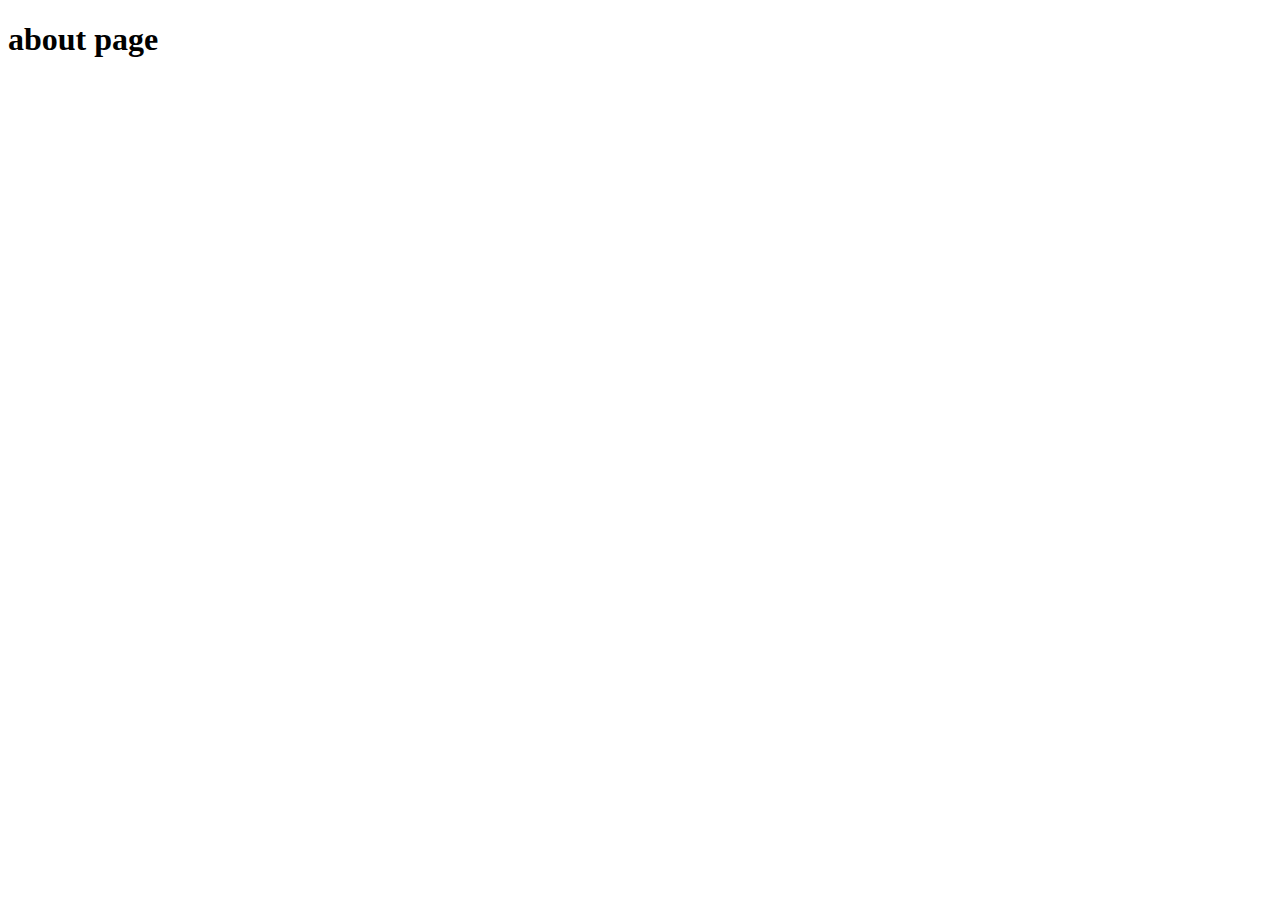
==== about.html @ dc82b689 "initial commit, gitignore file added" ====
<!DOCTYPE html>
<html lang="en">
  <head>
    <meta charset="UTF-8" />
    <meta name="viewport" content="width=device-width, initial-scale=1.0" />
    <title>about page</title>
  </head>
  <body>
    <h1>about page</h1>
  </body>
</html>
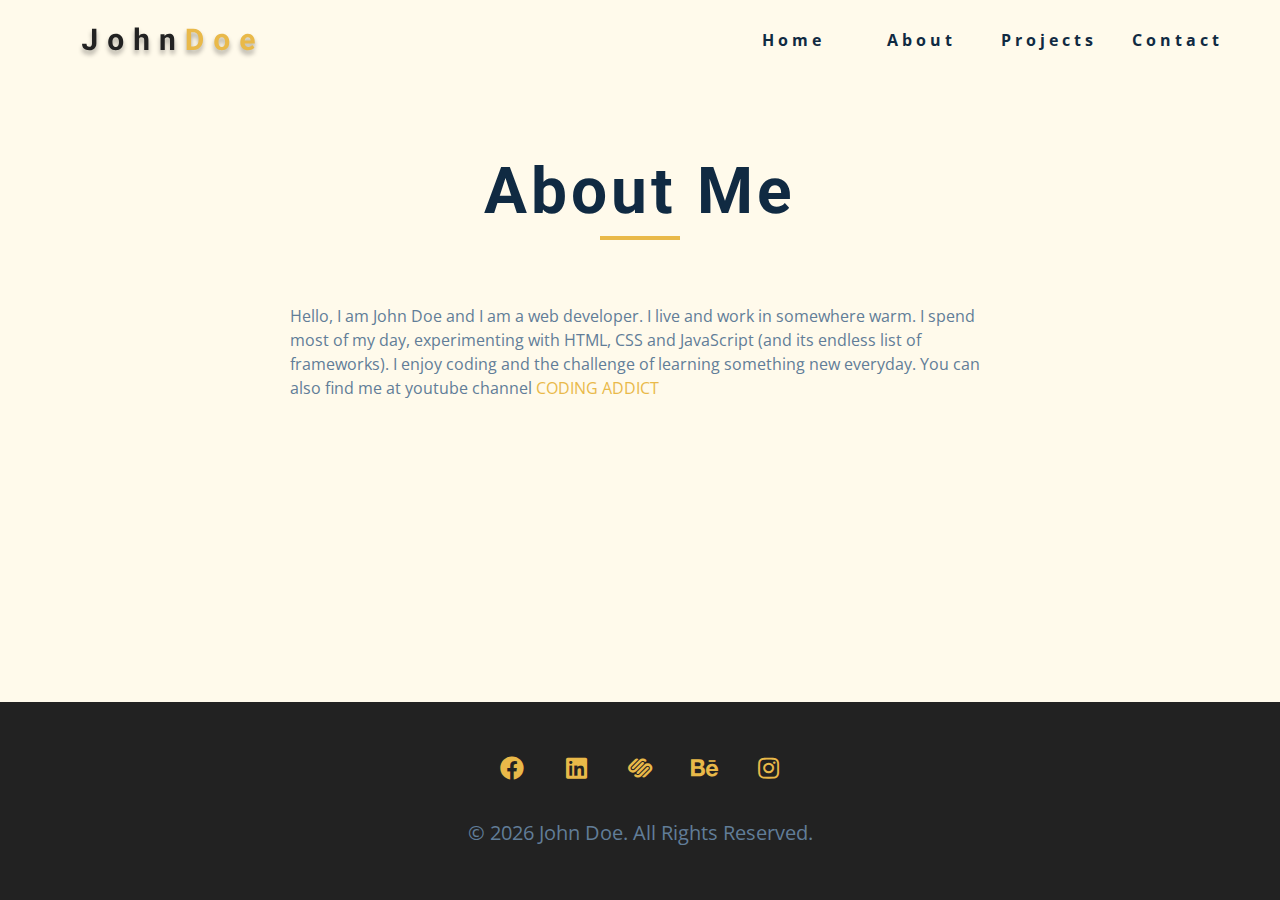
==== commit bcd2a54c: "project complete, index, about, contact, projects pages added" ====
--- a/about.html
+++ b/about.html
@@ -3,9 +3,162 @@
   <head>
     <meta charset="UTF-8" />
     <meta name="viewport" content="width=device-width, initial-scale=1.0" />
-    <title>about page</title>
+    <title>John Doe || About</title>
+    <link
+      rel="stylesheet"
+      href="./fontawesome-free-5.12.1-web/css/all.min.css"
+    />
+    <!-- css -->
+    <link rel="stylesheet" href="./css/styles.css" />
   </head>
+
   <body>
-    <h1>about page</h1>
+    <!-- navbar -->
+    <nav class="nav" id="nav">
+      <div class="nav-center">
+        <!-- nav header -->
+        <div class="nav-header">
+          <img src="./images/logo.svg" class="nav-logo" alt="" />
+          <button class="nav-btn" id="nav-btn">
+            <i class="fas fa-bars"></i>
+          </button>
+        </div>
+        <!-- nav links -->
+        <ul class="nav-links">
+          <li><a href="index.html">home</a></li>
+          <li><a href="about.html">about</a></li>
+          <li><a href="projects.html">projects</a></li>
+          <li><a href="contact.html">contact</a></li>
+        </ul>
+      </div>
+    </nav>
+    <!-- end of navbar -->
+    <!-- sidebar -->
+    <aside class="sidebar" id="sidebar">
+      <div>
+        <button id="close-btn" class="close-btn">
+          <i class="fas fa-times"></i>
+        </button>
+        <ul class="sidebar-links">
+          <li><a href="index.html">home</a></li>
+          <li><a href="about.html">about</a></li>
+          <li><a href="projects.html">projects</a></li>
+          <li><a href="contact.html">contact</a></li>
+        </ul>
+        <ul class="social-icons">
+          <!-- single item -->
+          <li>
+            <a href="https://www.twitter.com" class="social-icon">
+              <i class="fab fa-facebook"></i>
+            </a>
+          </li>
+          <!-- end of single item -->
+          <!-- single item -->
+          <li>
+            <a href="https://www.twitter.com" class="social-icon">
+              <i class="fab fa-linkedin"></i>
+            </a>
+          </li>
+          <!-- end of single item -->
+          <!-- single item -->
+          <li>
+            <a href="https://www.twitter.com" class="social-icon">
+              <i class="fab fa-squarespace"></i>
+            </a>
+          </li>
+          <!-- end of single item -->
+          <!-- single item -->
+          <li>
+            <a href="https://www.twitter.com" class="social-icon">
+              <i class="fab fa-behance"></i>
+            </a>
+          </li>
+          <!-- end of single item -->
+          <!-- single item -->
+          <li>
+            <a href="https://www.twitter.com" class="social-icon">
+              <i class="fab fa-instagram"></i>
+            </a>
+          </li>
+          <!-- end of single item -->
+        </ul>
+      </div>
+    </aside>
+    <!-- end of sidebar -->
+
+    <!-- ############## -->
+    <!-- ############## -->
+    <!-- ############## -->
+    <!-- ############## -->
+
+    <section class="section single-page">
+      <!-- section title -->
+      <div class="section-title">
+        <h1>about me</h1>
+        <div class="underline"></div>
+      </div>
+      <!-- end of section title -->
+      <div class="section-center page-info">
+        <!-- about page -->
+        <p>
+          Hello, I am John Doe and I am a web developer. I live and work in
+          somewhere warm. I spend most of my day, experimenting with HTML, CSS
+          and JavaScript (and its endless list of frameworks). I enjoy coding
+          and the challenge of learning something new everyday. You can also
+          find me at youtube channel
+          <a href="https://www.youtube.com/channel/UCMZFwxv5l-XtKi693qMJptA"
+            >coding addict</a
+          >
+        </p>
+      </div>
+    </section>
+    <!-- ############## -->
+    <!-- ############## -->
+    <!-- ############## -->
+    <!-- ############## -->
+
+    <!-- footer -->
+    <footer class="footer">
+      <ul class="social-icons">
+        <!-- single item -->
+        <li>
+          <a href="https://www.twitter.com" class="social-icon">
+            <i class="fab fa-facebook"></i>
+          </a>
+        </li>
+        <!-- end of single item -->
+        <!-- single item -->
+        <li>
+          <a href="https://www.twitter.com" class="social-icon">
+            <i class="fab fa-linkedin"></i>
+          </a>
+        </li>
+        <!-- end of single item -->
+        <!-- single item -->
+        <li>
+          <a href="https://www.twitter.com" class="social-icon">
+            <i class="fab fa-squarespace"></i>
+          </a>
+        </li>
+        <!-- end of single item -->
+        <!-- single item -->
+        <li>
+          <a href="https://www.twitter.com" class="social-icon">
+            <i class="fab fa-behance"></i>
+          </a>
+        </li>
+        <!-- end of single item -->
+        <!-- single item -->
+        <li>
+          <a href="https://www.twitter.com" class="social-icon">
+            <i class="fab fa-instagram"></i>
+          </a>
+        </li>
+        <!-- end of single item -->
+      </ul>
+
+      <p>&copy; <span id="date"></span> John Doe. All rights reserved.</p>
+    </footer>
+    <script src="./js/app.js"></script>
   </body>
 </html>
--- a/fontawesome-free-5.12.1-web/css/all.min.css
+++ b/fontawesome-free-5.12.1-web/css/all.min.css
@@ -0,0 +1,5 @@
+/*!
+ * Font Awesome Free 5.12.1 by @fontawesome - https://fontawesome.com
+ * License - https://fontawesome.com/license/free (Icons: CC BY 4.0, Fonts: SIL OFL 1.1, Code: MIT License)
+ */
+.fa,.fab,.fad,.fal,.far,.fas{-moz-osx-font-smoothing:grayscale;-webkit-font-smoothing:antialiased;display:inline-block;font-style:normal;font-variant:normal;text-rendering:auto;line-height:1}.fa-lg{font-size:1.33333em;line-height:.75em;vertical-align:-.0667em}.fa-xs{font-size:.75em}.fa-sm{font-size:.875em}.fa-1x{font-size:1em}.fa-2x{font-size:2em}.fa-3x{font-size:3em}.fa-4x{font-size:4em}.fa-5x{font-size:5em}.fa-6x{font-size:6em}.fa-7x{font-size:7em}.fa-8x{font-size:8em}.fa-9x{font-size:9em}.fa-10x{font-size:10em}.fa-fw{text-align:center;width:1.25em}.fa-ul{list-style-type:none;margin-left:2.5em;padding-left:0}.fa-ul>li{position:relative}.fa-li{left:-2em;position:absolute;text-align:center;width:2em;line-height:inherit}.fa-border{border:.08em solid #eee;border-radius:.1em;padding:.2em .25em .15em}.fa-pull-left{float:left}.fa-pull-right{float:right}.fa.fa-pull-left,.fab.fa-pull-left,.fal.fa-pull-left,.far.fa-pull-left,.fas.fa-pull-left{margin-right:.3em}.fa.fa-pull-right,.fab.fa-pull-right,.fal.fa-pull-right,.far.fa-pull-right,.fas.fa-pull-right{margin-left:.3em}.fa-spin{-webkit-animation:fa-spin 2s linear infinite;animation:fa-spin 2s linear infinite}.fa-pulse{-webkit-animation:fa-spin 1s steps(8) infinite;animation:fa-spin 1s steps(8) infinite}@-webkit-keyframes fa-spin{0%{-webkit-transform:rotate(0deg);transform:rotate(0deg)}to{-webkit-transform:rotate(1turn);transform:rotate(1turn)}}@keyframes fa-spin{0%{-webkit-transform:rotate(0deg);transform:rotate(0deg)}to{-webkit-transform:rotate(1turn);transform:rotate(1turn)}}.fa-rotate-90{-ms-filter:"progid:DXImageTransform.Microsoft.BasicImage(rotation=1)";-webkit-transform:rotate(90deg);transform:rotate(90deg)}.fa-rotate-180{-ms-filter:"progid:DXImageTransform.Microsoft.BasicImage(rotation=2)";-webkit-transform:rotate(180deg);transform:rotate(180deg)}.fa-rotate-270{-ms-filter:"progid:DXImageTransform.Microsoft.BasicImage(rotation=3)";-webkit-transform:rotate(270deg);transform:rotate(270deg)}.fa-flip-horizontal{-ms-filter:"progid:DXImageTransform.Microsoft.BasicImage(rotation=0, mirror=1)";-webkit-transform:scaleX(-1);transform:scaleX(-1)}.fa-flip-vertical{-webkit-transform:scaleY(-1);transform:scaleY(-1)}.fa-flip-both,.fa-flip-horizontal.fa-flip-vertical,.fa-flip-vertical{-ms-filter:"progid:DXImageTransform.Microsoft.BasicImage(rotation=2, mirror=1)"}.fa-flip-both,.fa-flip-horizontal.fa-flip-vertical{-webkit-transform:scale(-1);transform:scale(-1)}:root .fa-flip-both,:root .fa-flip-horizontal,:root .fa-flip-vertical,:root .fa-rotate-90,:root .fa-rotate-180,:root .fa-rotate-270{-webkit-filter:none;filter:none}.fa-stack{display:inline-block;height:2em;line-height:2em;position:relative;vertical-align:middle;width:2.5em}.fa-stack-1x,.fa-stack-2x{left:0;position:absolute;text-align:center;width:100%}.fa-stack-1x{line-height:inherit}.fa-stack-2x{font-size:2em}.fa-inverse{color:#fff}.fa-500px:before{content:"\f26e"}.fa-accessible-icon:before{content:"\f368"}.fa-accusoft:before{content:"\f369"}.fa-acquisitions-incorporated:before{content:"\f6af"}.fa-ad:before{content:"\f641"}.fa-address-book:before{content:"\f2b9"}.fa-address-card:before{content:"\f2bb"}.fa-adjust:before{content:"\f042"}.fa-adn:before{content:"\f170"}.fa-adobe:before{content:"\f778"}.fa-adversal:before{content:"\f36a"}.fa-affiliatetheme:before{content:"\f36b"}.fa-air-freshener:before{content:"\f5d0"}.fa-airbnb:before{content:"\f834"}.fa-algolia:before{content:"\f36c"}.fa-align-center:before{content:"\f037"}.fa-align-justify:before{content:"\f039"}.fa-align-left:before{content:"\f036"}.fa-align-right:before{content:"\f038"}.fa-alipay:before{content:"\f642"}.fa-allergies:before{content:"\f461"}.fa-amazon:before{content:"\f270"}.fa-amazon-pay:before{content:"\f42c"}.fa-ambulance:before{content:"\f0f9"}.fa-american-sign-language-interpreting:before{content:"\f2a3"}.fa-amilia:before{content:"\f36d"}.fa-anchor:before{content:"\f13d"}.fa-android:before{content:"\f17b"}.fa-angellist:before{content:"\f209"}.fa-angle-double-down:before{content:"\f103"}.fa-angle-double-left:before{content:"\f100"}.fa-angle-double-right:before{content:"\f101"}.fa-angle-double-up:before{content:"\f102"}.fa-angle-down:before{content:"\f107"}.fa-angle-left:before{content:"\f104"}.fa-angle-right:before{content:"\f105"}.fa-angle-up:before{content:"\f106"}.fa-angry:before{content:"\f556"}.fa-angrycreative:before{content:"\f36e"}.fa-angular:before{content:"\f420"}.fa-ankh:before{content:"\f644"}.fa-app-store:before{content:"\f36f"}.fa-app-store-ios:before{content:"\f370"}.fa-apper:before{content:"\f371"}.fa-apple:before{content:"\f179"}.fa-apple-alt:before{content:"\f5d1"}.fa-apple-pay:before{content:"\f415"}.fa-archive:before{content:"\f187"}.fa-archway:before{content:"\f557"}.fa-arrow-alt-circle-down:before{content:"\f358"}.fa-arrow-alt-circle-left:before{content:"\f359"}.fa-arrow-alt-circle-right:before{content:"\f35a"}.fa-arrow-alt-circle-up:before{content:"\f35b"}.fa-arrow-circle-down:before{content:"\f0ab"}.fa-arrow-circle-left:before{content:"\f0a8"}.fa-arrow-circle-right:before{content:"\f0a9"}.fa-arrow-circle-up:before{content:"\f0aa"}.fa-arrow-down:before{content:"\f063"}.fa-arrow-left:before{content:"\f060"}.fa-arrow-right:before{content:"\f061"}.fa-arrow-up:before{content:"\f062"}.fa-arrows-alt:before{content:"\f0b2"}.fa-arrows-alt-h:before{content:"\f337"}.fa-arrows-alt-v:before{content:"\f338"}.fa-artstation:before{content:"\f77a"}.fa-assistive-listening-systems:before{content:"\f2a2"}.fa-asterisk:before{content:"\f069"}.fa-asymmetrik:before{content:"\f372"}.fa-at:before{content:"\f1fa"}.fa-atlas:before{content:"\f558"}.fa-atlassian:before{content:"\f77b"}.fa-atom:before{content:"\f5d2"}.fa-audible:before{content:"\f373"}.fa-audio-description:before{content:"\f29e"}.fa-autoprefixer:before{content:"\f41c"}.fa-avianex:before{content:"\f374"}.fa-aviato:before{content:"\f421"}.fa-award:before{content:"\f559"}.fa-aws:before{content:"\f375"}.fa-baby:before{content:"\f77c"}.fa-baby-carriage:before{content:"\f77d"}.fa-backspace:before{content:"\f55a"}.fa-backward:before{content:"\f04a"}.fa-bacon:before{content:"\f7e5"}.fa-bahai:before{content:"\f666"}.fa-balance-scale:before{content:"\f24e"}.fa-balance-scale-left:before{content:"\f515"}.fa-balance-scale-right:before{content:"\f516"}.fa-ban:before{content:"\f05e"}.fa-band-aid:before{content:"\f462"}.fa-bandcamp:before{content:"\f2d5"}.fa-barcode:before{content:"\f02a"}.fa-bars:before{content:"\f0c9"}.fa-baseball-ball:before{content:"\f433"}.fa-basketball-ball:before{content:"\f434"}.fa-bath:before{content:"\f2cd"}.fa-battery-empty:before{content:"\f244"}.fa-battery-full:before{content:"\f240"}.fa-battery-half:before{content:"\f242"}.fa-battery-quarter:before{content:"\f243"}.fa-battery-three-quarters:before{content:"\f241"}.fa-battle-net:before{content:"\f835"}.fa-bed:before{content:"\f236"}.fa-beer:before{content:"\f0fc"}.fa-behance:before{content:"\f1b4"}.fa-behance-square:before{content:"\f1b5"}.fa-bell:before{content:"\f0f3"}.fa-bell-slash:before{content:"\f1f6"}.fa-bezier-curve:before{content:"\f55b"}.fa-bible:before{content:"\f647"}.fa-bicycle:before{content:"\f206"}.fa-biking:before{content:"\f84a"}.fa-bimobject:before{content:"\f378"}.fa-binoculars:before{content:"\f1e5"}.fa-biohazard:before{content:"\f780"}.fa-birthday-cake:before{content:"\f1fd"}.fa-bitbucket:before{content:"\f171"}.fa-bitcoin:before{content:"\f379"}.fa-bity:before{content:"\f37a"}.fa-black-tie:before{content:"\f27e"}.fa-blackberry:before{content:"\f37b"}.fa-blender:before{content:"\f517"}.fa-blender-phone:before{content:"\f6b6"}.fa-blind:before{content:"\f29d"}.fa-blog:before{content:"\f781"}.fa-blogger:before{content:"\f37c"}.fa-blogger-b:before{content:"\f37d"}.fa-bluetooth:before{content:"\f293"}.fa-bluetooth-b:before{content:"\f294"}.fa-bold:before{content:"\f032"}.fa-bolt:before{content:"\f0e7"}.fa-bomb:before{content:"\f1e2"}.fa-bone:before{content:"\f5d7"}.fa-bong:before{content:"\f55c"}.fa-book:before{content:"\f02d"}.fa-book-dead:before{content:"\f6b7"}.fa-book-medical:before{content:"\f7e6"}.fa-book-open:before{content:"\f518"}.fa-book-reader:before{content:"\f5da"}.fa-bookmark:before{content:"\f02e"}.fa-bootstrap:before{content:"\f836"}.fa-border-all:before{content:"\f84c"}.fa-border-none:before{content:"\f850"}.fa-border-style:before{content:"\f853"}.fa-bowling-ball:before{content:"\f436"}.fa-box:before{content:"\f466"}.fa-box-open:before{content:"\f49e"}.fa-boxes:before{content:"\f468"}.fa-braille:before{content:"\f2a1"}.fa-brain:before{content:"\f5dc"}.fa-bread-slice:before{content:"\f7ec"}.fa-briefcase:before{content:"\f0b1"}.fa-briefcase-medical:before{content:"\f469"}.fa-broadcast-tower:before{content:"\f519"}.fa-broom:before{content:"\f51a"}.fa-brush:before{content:"\f55d"}.fa-btc:before{content:"\f15a"}.fa-buffer:before{content:"\f837"}.fa-bug:before{content:"\f188"}.fa-building:before{content:"\f1ad"}.fa-bullhorn:before{content:"\f0a1"}.fa-bullseye:before{content:"\f140"}.fa-burn:before{content:"\f46a"}.fa-buromobelexperte:before{content:"\f37f"}.fa-bus:before{content:"\f207"}.fa-bus-alt:before{content:"\f55e"}.fa-business-time:before{content:"\f64a"}.fa-buy-n-large:before{content:"\f8a6"}.fa-buysellads:before{content:"\f20d"}.fa-calculator:before{content:"\f1ec"}.fa-calendar:before{content:"\f133"}.fa-calendar-alt:before{content:"\f073"}.fa-calendar-check:before{content:"\f274"}.fa-calendar-day:before{content:"\f783"}.fa-calendar-minus:before{content:"\f272"}.fa-calendar-plus:before{content:"\f271"}.fa-calendar-times:before{content:"\f273"}.fa-calendar-week:before{content:"\f784"}.fa-camera:before{content:"\f030"}.fa-camera-retro:before{content:"\f083"}.fa-campground:before{content:"\f6bb"}.fa-canadian-maple-leaf:before{content:"\f785"}.fa-candy-cane:before{content:"\f786"}.fa-cannabis:before{content:"\f55f"}.fa-capsules:before{content:"\f46b"}.fa-car:before{content:"\f1b9"}.fa-car-alt:before{content:"\f5de"}.fa-car-battery:before{content:"\f5df"}.fa-car-crash:before{content:"\f5e1"}.fa-car-side:before{content:"\f5e4"}.fa-caravan:before{content:"\f8ff"}.fa-caret-down:before{content:"\f0d7"}.fa-caret-left:before{content:"\f0d9"}.fa-caret-right:before{content:"\f0da"}.fa-caret-square-down:before{content:"\f150"}.fa-caret-square-left:before{content:"\f191"}.fa-caret-square-right:before{content:"\f152"}.fa-caret-square-up:before{content:"\f151"}.fa-caret-up:before{content:"\f0d8"}.fa-carrot:before{content:"\f787"}.fa-cart-arrow-down:before{content:"\f218"}.fa-cart-plus:before{content:"\f217"}.fa-cash-register:before{content:"\f788"}.fa-cat:before{content:"\f6be"}.fa-cc-amazon-pay:before{content:"\f42d"}.fa-cc-amex:before{content:"\f1f3"}.fa-cc-apple-pay:before{content:"\f416"}.fa-cc-diners-club:before{content:"\f24c"}.fa-cc-discover:before{content:"\f1f2"}.fa-cc-jcb:before{content:"\f24b"}.fa-cc-mastercard:before{content:"\f1f1"}.fa-cc-paypal:before{content:"\f1f4"}.fa-cc-stripe:before{content:"\f1f5"}.fa-cc-visa:before{content:"\f1f0"}.fa-centercode:before{content:"\f380"}.fa-centos:before{content:"\f789"}.fa-certificate:before{content:"\f0a3"}.fa-chair:before{content:"\f6c0"}.fa-chalkboard:before{content:"\f51b"}.fa-chalkboard-teacher:before{content:"\f51c"}.fa-charging-station:before{content:"\f5e7"}.fa-chart-area:before{content:"\f1fe"}.fa-chart-bar:before{content:"\f080"}.fa-chart-line:before{content:"\f201"}.fa-chart-pie:before{content:"\f200"}.fa-check:before{content:"\f00c"}.fa-check-circle:before{content:"\f058"}.fa-check-double:before{content:"\f560"}.fa-check-square:before{content:"\f14a"}.fa-cheese:before{content:"\f7ef"}.fa-chess:before{content:"\f439"}.fa-chess-bishop:before{content:"\f43a"}.fa-chess-board:before{content:"\f43c"}.fa-chess-king:before{content:"\f43f"}.fa-chess-knight:before{content:"\f441"}.fa-chess-pawn:before{content:"\f443"}.fa-chess-queen:before{content:"\f445"}.fa-chess-rook:before{content:"\f447"}.fa-chevron-circle-down:before{content:"\f13a"}.fa-chevron-circle-left:before{content:"\f137"}.fa-chevron-circle-right:before{content:"\f138"}.fa-chevron-circle-up:before{content:"\f139"}.fa-chevron-down:before{content:"\f078"}.fa-chevron-left:before{content:"\f053"}.fa-chevron-right:before{content:"\f054"}.fa-chevron-up:before{content:"\f077"}.fa-child:before{content:"\f1ae"}.fa-chrome:before{content:"\f268"}.fa-chromecast:before{content:"\f838"}.fa-church:before{content:"\f51d"}.fa-circle:before{content:"\f111"}.fa-circle-notch:before{content:"\f1ce"}.fa-city:before{content:"\f64f"}.fa-clinic-medical:before{content:"\f7f2"}.fa-clipboard:before{content:"\f328"}.fa-clipboard-check:before{content:"\f46c"}.fa-clipboard-list:before{content:"\f46d"}.fa-clock:before{content:"\f017"}.fa-clone:before{content:"\f24d"}.fa-closed-captioning:before{content:"\f20a"}.fa-cloud:before{content:"\f0c2"}.fa-cloud-download-alt:before{content:"\f381"}.fa-cloud-meatball:before{content:"\f73b"}.fa-cloud-moon:before{content:"\f6c3"}.fa-cloud-moon-rain:before{content:"\f73c"}.fa-cloud-rain:before{content:"\f73d"}.fa-cloud-showers-heavy:before{content:"\f740"}.fa-cloud-sun:before{content:"\f6c4"}.fa-cloud-sun-rain:before{content:"\f743"}.fa-cloud-upload-alt:before{content:"\f382"}.fa-cloudscale:before{content:"\f383"}.fa-cloudsmith:before{content:"\f384"}.fa-cloudversify:before{content:"\f385"}.fa-cocktail:before{content:"\f561"}.fa-code:before{content:"\f121"}.fa-code-branch:before{content:"\f126"}.fa-codepen:before{content:"\f1cb"}.fa-codiepie:before{content:"\f284"}.fa-coffee:before{content:"\f0f4"}.fa-cog:before{content:"\f013"}.fa-cogs:before{content:"\f085"}.fa-coins:before{content:"\f51e"}.fa-columns:before{content:"\f0db"}.fa-comment:before{content:"\f075"}.fa-comment-alt:before{content:"\f27a"}.fa-comment-dollar:before{content:"\f651"}.fa-comment-dots:before{content:"\f4ad"}.fa-comment-medical:before{content:"\f7f5"}.fa-comment-slash:before{content:"\f4b3"}.fa-comments:before{content:"\f086"}.fa-comments-dollar:before{content:"\f653"}.fa-compact-disc:before{content:"\f51f"}.fa-compass:before{content:"\f14e"}.fa-compress:before{content:"\f066"}.fa-compress-alt:before{content:"\f422"}.fa-compress-arrows-alt:before{content:"\f78c"}.fa-concierge-bell:before{content:"\f562"}.fa-confluence:before{content:"\f78d"}.fa-connectdevelop:before{content:"\f20e"}.fa-contao:before{content:"\f26d"}.fa-cookie:before{content:"\f563"}.fa-cookie-bite:before{content:"\f564"}.fa-copy:before{content:"\f0c5"}.fa-copyright:before{content:"\f1f9"}.fa-cotton-bureau:before{content:"\f89e"}.fa-couch:before{content:"\f4b8"}.fa-cpanel:before{content:"\f388"}.fa-creative-commons:before{content:"\f25e"}.fa-creative-commons-by:before{content:"\f4e7"}.fa-creative-commons-nc:before{content:"\f4e8"}.fa-creative-commons-nc-eu:before{content:"\f4e9"}.fa-creative-commons-nc-jp:before{content:"\f4ea"}.fa-creative-commons-nd:before{content:"\f4eb"}.fa-creative-commons-pd:before{content:"\f4ec"}.fa-creative-commons-pd-alt:before{content:"\f4ed"}.fa-creative-commons-remix:before{content:"\f4ee"}.fa-creative-commons-sa:before{content:"\f4ef"}.fa-creative-commons-sampling:before{content:"\f4f0"}.fa-creative-commons-sampling-plus:before{content:"\f4f1"}.fa-creative-commons-share:before{content:"\f4f2"}.fa-creative-commons-zero:before{content:"\f4f3"}.fa-credit-card:before{content:"\f09d"}.fa-critical-role:before{content:"\f6c9"}.fa-crop:before{content:"\f125"}.fa-crop-alt:before{content:"\f565"}.fa-cross:before{content:"\f654"}.fa-crosshairs:before{content:"\f05b"}.fa-crow:before{content:"\f520"}.fa-crown:before{content:"\f521"}.fa-crutch:before{content:"\f7f7"}.fa-css3:before{content:"\f13c"}.fa-css3-alt:before{content:"\f38b"}.fa-cube:before{content:"\f1b2"}.fa-cubes:before{content:"\f1b3"}.fa-cut:before{content:"\f0c4"}.fa-cuttlefish:before{content:"\f38c"}.fa-d-and-d:before{content:"\f38d"}.fa-d-and-d-beyond:before{content:"\f6ca"}.fa-dailymotion:before{content:"\f952"}.fa-dashcube:before{content:"\f210"}.fa-database:before{content:"\f1c0"}.fa-deaf:before{content:"\f2a4"}.fa-delicious:before{content:"\f1a5"}.fa-democrat:before{content:"\f747"}.fa-deploydog:before{content:"\f38e"}.fa-deskpro:before{content:"\f38f"}.fa-desktop:before{content:"\f108"}.fa-dev:before{content:"\f6cc"}.fa-deviantart:before{content:"\f1bd"}.fa-dharmachakra:before{content:"\f655"}.fa-dhl:before{content:"\f790"}.fa-diagnoses:before{content:"\f470"}.fa-diaspora:before{content:"\f791"}.fa-dice:before{content:"\f522"}.fa-dice-d20:before{content:"\f6cf"}.fa-dice-d6:before{content:"\f6d1"}.fa-dice-five:before{content:"\f523"}.fa-dice-four:before{content:"\f524"}.fa-dice-one:before{content:"\f525"}.fa-dice-six:before{content:"\f526"}.fa-dice-three:before{content:"\f527"}.fa-dice-two:before{content:"\f528"}.fa-digg:before{content:"\f1a6"}.fa-digital-ocean:before{content:"\f391"}.fa-digital-tachograph:before{content:"\f566"}.fa-directions:before{content:"\f5eb"}.fa-discord:before{content:"\f392"}.fa-discourse:before{content:"\f393"}.fa-divide:before{content:"\f529"}.fa-dizzy:before{content:"\f567"}.fa-dna:before{content:"\f471"}.fa-dochub:before{content:"\f394"}.fa-docker:before{content:"\f395"}.fa-dog:before{content:"\f6d3"}.fa-dollar-sign:before{content:"\f155"}.fa-dolly:before{content:"\f472"}.fa-dolly-flatbed:before{content:"\f474"}.fa-donate:before{content:"\f4b9"}.fa-door-closed:before{content:"\f52a"}.fa-door-open:before{content:"\f52b"}.fa-dot-circle:before{content:"\f192"}.fa-dove:before{content:"\f4ba"}.fa-download:before{content:"\f019"}.fa-draft2digital:before{content:"\f396"}.fa-drafting-compass:before{content:"\f568"}.fa-dragon:before{content:"\f6d5"}.fa-draw-polygon:before{content:"\f5ee"}.fa-dribbble:before{content:"\f17d"}.fa-dribbble-square:before{content:"\f397"}.fa-dropbox:before{content:"\f16b"}.fa-drum:before{content:"\f569"}.fa-drum-steelpan:before{content:"\f56a"}.fa-drumstick-bite:before{content:"\f6d7"}.fa-drupal:before{content:"\f1a9"}.fa-dumbbell:before{content:"\f44b"}.fa-dumpster:before{content:"\f793"}.fa-dumpster-fire:before{content:"\f794"}.fa-dungeon:before{content:"\f6d9"}.fa-dyalog:before{content:"\f399"}.fa-earlybirds:before{content:"\f39a"}.fa-ebay:before{content:"\f4f4"}.fa-edge:before{content:"\f282"}.fa-edit:before{content:"\f044"}.fa-egg:before{content:"\f7fb"}.fa-eject:before{content:"\f052"}.fa-elementor:before{content:"\f430"}.fa-ellipsis-h:before{content:"\f141"}.fa-ellipsis-v:before{content:"\f142"}.fa-ello:before{content:"\f5f1"}.fa-ember:before{content:"\f423"}.fa-empire:before{content:"\f1d1"}.fa-envelope:before{content:"\f0e0"}.fa-envelope-open:before{content:"\f2b6"}.fa-envelope-open-text:before{content:"\f658"}.fa-envelope-square:before{content:"\f199"}.fa-envira:before{content:"\f299"}.fa-equals:before{content:"\f52c"}.fa-eraser:before{content:"\f12d"}.fa-erlang:before{content:"\f39d"}.fa-ethereum:before{content:"\f42e"}.fa-ethernet:before{content:"\f796"}.fa-etsy:before{content:"\f2d7"}.fa-euro-sign:before{content:"\f153"}.fa-evernote:before{content:"\f839"}.fa-exchange-alt:before{content:"\f362"}.fa-exclamation:before{content:"\f12a"}.fa-exclamation-circle:before{content:"\f06a"}.fa-exclamation-triangle:before{content:"\f071"}.fa-expand:before{content:"\f065"}.fa-expand-alt:before{content:"\f424"}.fa-expand-arrows-alt:before{content:"\f31e"}.fa-expeditedssl:before{content:"\f23e"}.fa-external-link-alt:before{content:"\f35d"}.fa-external-link-square-alt:before{content:"\f360"}.fa-eye:before{content:"\f06e"}.fa-eye-dropper:before{content:"\f1fb"}.fa-eye-slash:before{content:"\f070"}.fa-facebook:before{content:"\f09a"}.fa-facebook-f:before{content:"\f39e"}.fa-facebook-messenger:before{content:"\f39f"}.fa-facebook-square:before{content:"\f082"}.fa-fan:before{content:"\f863"}.fa-fantasy-flight-games:before{content:"\f6dc"}.fa-fast-backward:before{content:"\f049"}.fa-fast-forward:before{content:"\f050"}.fa-fax:before{content:"\f1ac"}.fa-feather:before{content:"\f52d"}.fa-feather-alt:before{content:"\f56b"}.fa-fedex:before{content:"\f797"}.fa-fedora:before{content:"\f798"}.fa-female:before{content:"\f182"}.fa-fighter-jet:before{content:"\f0fb"}.fa-figma:before{content:"\f799"}.fa-file:before{content:"\f15b"}.fa-file-alt:before{content:"\f15c"}.fa-file-archive:before{content:"\f1c6"}.fa-file-audio:before{content:"\f1c7"}.fa-file-code:before{content:"\f1c9"}.fa-file-contract:before{content:"\f56c"}.fa-file-csv:before{content:"\f6dd"}.fa-file-download:before{content:"\f56d"}.fa-file-excel:before{content:"\f1c3"}.fa-file-export:before{content:"\f56e"}.fa-file-image:before{content:"\f1c5"}.fa-file-import:before{content:"\f56f"}.fa-file-invoice:before{content:"\f570"}.fa-file-invoice-dollar:before{content:"\f571"}.fa-file-medical:before{content:"\f477"}.fa-file-medical-alt:before{content:"\f478"}.fa-file-pdf:before{content:"\f1c1"}.fa-file-powerpoint:before{content:"\f1c4"}.fa-file-prescription:before{content:"\f572"}.fa-file-signature:before{content:"\f573"}.fa-file-upload:before{content:"\f574"}.fa-file-video:before{content:"\f1c8"}.fa-file-word:before{content:"\f1c2"}.fa-fill:before{content:"\f575"}.fa-fill-drip:before{content:"\f576"}.fa-film:before{content:"\f008"}.fa-filter:before{content:"\f0b0"}.fa-fingerprint:before{content:"\f577"}.fa-fire:before{content:"\f06d"}.fa-fire-alt:before{content:"\f7e4"}.fa-fire-extinguisher:before{content:"\f134"}.fa-firefox:before{content:"\f269"}.fa-firefox-browser:before{content:"\f907"}.fa-first-aid:before{content:"\f479"}.fa-first-order:before{content:"\f2b0"}.fa-first-order-alt:before{content:"\f50a"}.fa-firstdraft:before{content:"\f3a1"}.fa-fish:before{content:"\f578"}.fa-fist-raised:before{content:"\f6de"}.fa-flag:before{content:"\f024"}.fa-flag-checkered:before{content:"\f11e"}.fa-flag-usa:before{content:"\f74d"}.fa-flask:before{content:"\f0c3"}.fa-flickr:before{content:"\f16e"}.fa-flipboard:before{content:"\f44d"}.fa-flushed:before{content:"\f579"}.fa-fly:before{content:"\f417"}.fa-folder:before{content:"\f07b"}.fa-folder-minus:before{content:"\f65d"}.fa-folder-open:before{content:"\f07c"}.fa-folder-plus:before{content:"\f65e"}.fa-font:before{content:"\f031"}.fa-font-awesome:before{content:"\f2b4"}.fa-font-awesome-alt:before{content:"\f35c"}.fa-font-awesome-flag:before{content:"\f425"}.fa-font-awesome-logo-full:before{content:"\f4e6"}.fa-fonticons:before{content:"\f280"}.fa-fonticons-fi:before{content:"\f3a2"}.fa-football-ball:before{content:"\f44e"}.fa-fort-awesome:before{content:"\f286"}.fa-fort-awesome-alt:before{content:"\f3a3"}.fa-forumbee:before{content:"\f211"}.fa-forward:before{content:"\f04e"}.fa-foursquare:before{content:"\f180"}.fa-free-code-camp:before{content:"\f2c5"}.fa-freebsd:before{content:"\f3a4"}.fa-frog:before{content:"\f52e"}.fa-frown:before{content:"\f119"}.fa-frown-open:before{content:"\f57a"}.fa-fulcrum:before{content:"\f50b"}.fa-funnel-dollar:before{content:"\f662"}.fa-futbol:before{content:"\f1e3"}.fa-galactic-republic:before{content:"\f50c"}.fa-galactic-senate:before{content:"\f50d"}.fa-gamepad:before{content:"\f11b"}.fa-gas-pump:before{content:"\f52f"}.fa-gavel:before{content:"\f0e3"}.fa-gem:before{content:"\f3a5"}.fa-genderless:before{content:"\f22d"}.fa-get-pocket:before{content:"\f265"}.fa-gg:before{content:"\f260"}.fa-gg-circle:before{content:"\f261"}.fa-ghost:before{content:"\f6e2"}.fa-gift:before{content:"\f06b"}.fa-gifts:before{content:"\f79c"}.fa-git:before{content:"\f1d3"}.fa-git-alt:before{content:"\f841"}.fa-git-square:before{content:"\f1d2"}.fa-github:before{content:"\f09b"}.fa-github-alt:before{content:"\f113"}.fa-github-square:before{content:"\f092"}.fa-gitkraken:before{content:"\f3a6"}.fa-gitlab:before{content:"\f296"}.fa-gitter:before{content:"\f426"}.fa-glass-cheers:before{content:"\f79f"}.fa-glass-martini:before{content:"\f000"}.fa-glass-martini-alt:before{content:"\f57b"}.fa-glass-whiskey:before{content:"\f7a0"}.fa-glasses:before{content:"\f530"}.fa-glide:before{content:"\f2a5"}.fa-glide-g:before{content:"\f2a6"}.fa-globe:before{content:"\f0ac"}.fa-globe-africa:before{content:"\f57c"}.fa-globe-americas:before{content:"\f57d"}.fa-globe-asia:before{content:"\f57e"}.fa-globe-europe:before{content:"\f7a2"}.fa-gofore:before{content:"\f3a7"}.fa-golf-ball:before{content:"\f450"}.fa-goodreads:before{content:"\f3a8"}.fa-goodreads-g:before{content:"\f3a9"}.fa-google:before{content:"\f1a0"}.fa-google-drive:before{content:"\f3aa"}.fa-google-play:before{content:"\f3ab"}.fa-google-plus:before{content:"\f2b3"}.fa-google-plus-g:before{content:"\f0d5"}.fa-google-plus-square:before{content:"\f0d4"}.fa-google-wallet:before{content:"\f1ee"}.fa-gopuram:before{content:"\f664"}.fa-graduation-cap:before{content:"\f19d"}.fa-gratipay:before{content:"\f184"}.fa-grav:before{content:"\f2d6"}.fa-greater-than:before{content:"\f531"}.fa-greater-than-equal:before{content:"\f532"}.fa-grimace:before{content:"\f57f"}.fa-grin:before{content:"\f580"}.fa-grin-alt:before{content:"\f581"}.fa-grin-beam:before{content:"\f582"}.fa-grin-beam-sweat:before{content:"\f583"}.fa-grin-hearts:before{content:"\f584"}.fa-grin-squint:before{content:"\f585"}.fa-grin-squint-tears:before{content:"\f586"}.fa-grin-stars:before{content:"\f587"}.fa-grin-tears:before{content:"\f588"}.fa-grin-tongue:before{content:"\f589"}.fa-grin-tongue-squint:before{content:"\f58a"}.fa-grin-tongue-wink:before{content:"\f58b"}.fa-grin-wink:before{content:"\f58c"}.fa-grip-horizontal:before{content:"\f58d"}.fa-grip-lines:before{content:"\f7a4"}.fa-grip-lines-vertical:before{content:"\f7a5"}.fa-grip-vertical:before{content:"\f58e"}.fa-gripfire:before{content:"\f3ac"}.fa-grunt:before{content:"\f3ad"}.fa-guitar:before{content:"\f7a6"}.fa-gulp:before{content:"\f3ae"}.fa-h-square:before{content:"\f0fd"}.fa-hacker-news:before{content:"\f1d4"}.fa-hacker-news-square:before{content:"\f3af"}.fa-hackerrank:before{content:"\f5f7"}.fa-hamburger:before{content:"\f805"}.fa-hammer:before{content:"\f6e3"}.fa-hamsa:before{content:"\f665"}.fa-hand-holding:before{content:"\f4bd"}.fa-hand-holding-heart:before{content:"\f4be"}.fa-hand-holding-usd:before{content:"\f4c0"}.fa-hand-lizard:before{content:"\f258"}.fa-hand-middle-finger:before{content:"\f806"}.fa-hand-paper:before{content:"\f256"}.fa-hand-peace:before{content:"\f25b"}.fa-hand-point-down:before{content:"\f0a7"}.fa-hand-point-left:before{content:"\f0a5"}.fa-hand-point-right:before{content:"\f0a4"}.fa-hand-point-up:before{content:"\f0a6"}.fa-hand-pointer:before{content:"\f25a"}.fa-hand-rock:before{content:"\f255"}.fa-hand-scissors:before{content:"\f257"}.fa-hand-spock:before{content:"\f259"}.fa-hands:before{content:"\f4c2"}.fa-hands-helping:before{content:"\f4c4"}.fa-handshake:before{content:"\f2b5"}.fa-hanukiah:before{content:"\f6e6"}.fa-hard-hat:before{content:"\f807"}.fa-hashtag:before{content:"\f292"}.fa-hat-cowboy:before{content:"\f8c0"}.fa-hat-cowboy-side:before{content:"\f8c1"}.fa-hat-wizard:before{content:"\f6e8"}.fa-hdd:before{content:"\f0a0"}.fa-heading:before{content:"\f1dc"}.fa-headphones:before{content:"\f025"}.fa-headphones-alt:before{content:"\f58f"}.fa-headset:before{content:"\f590"}.fa-heart:before{content:"\f004"}.fa-heart-broken:before{content:"\f7a9"}.fa-heartbeat:before{content:"\f21e"}.fa-helicopter:before{content:"\f533"}.fa-highlighter:before{content:"\f591"}.fa-hiking:before{content:"\f6ec"}.fa-hippo:before{content:"\f6ed"}.fa-hips:before{content:"\f452"}.fa-hire-a-helper:before{content:"\f3b0"}.fa-history:before{content:"\f1da"}.fa-hockey-puck:before{content:"\f453"}.fa-holly-berry:before{content:"\f7aa"}.fa-home:before{content:"\f015"}.fa-hooli:before{content:"\f427"}.fa-hornbill:before{content:"\f592"}.fa-horse:before{content:"\f6f0"}.fa-horse-head:before{content:"\f7ab"}.fa-hospital:before{content:"\f0f8"}.fa-hospital-alt:before{content:"\f47d"}.fa-hospital-symbol:before{content:"\f47e"}.fa-hot-tub:before{content:"\f593"}.fa-hotdog:before{content:"\f80f"}.fa-hotel:before{content:"\f594"}.fa-hotjar:before{content:"\f3b1"}.fa-hourglass:before{content:"\f254"}.fa-hourglass-end:before{content:"\f253"}.fa-hourglass-half:before{content:"\f252"}.fa-hourglass-start:before{content:"\f251"}.fa-house-damage:before{content:"\f6f1"}.fa-houzz:before{content:"\f27c"}.fa-hryvnia:before{content:"\f6f2"}.fa-html5:before{content:"\f13b"}.fa-hubspot:before{content:"\f3b2"}.fa-i-cursor:before{content:"\f246"}.fa-ice-cream:before{content:"\f810"}.fa-icicles:before{content:"\f7ad"}.fa-icons:before{content:"\f86d"}.fa-id-badge:before{content:"\f2c1"}.fa-id-card:before{content:"\f2c2"}.fa-id-card-alt:before{content:"\f47f"}.fa-ideal:before{content:"\f913"}.fa-igloo:before{content:"\f7ae"}.fa-image:before{content:"\f03e"}.fa-images:before{content:"\f302"}.fa-imdb:before{content:"\f2d8"}.fa-inbox:before{content:"\f01c"}.fa-indent:before{content:"\f03c"}.fa-industry:before{content:"\f275"}.fa-infinity:before{content:"\f534"}.fa-info:before{content:"\f129"}.fa-info-circle:before{content:"\f05a"}.fa-instagram:before{content:"\f16d"}.fa-instagram-square:before{content:"\f955"}.fa-intercom:before{content:"\f7af"}.fa-internet-explorer:before{content:"\f26b"}.fa-invision:before{content:"\f7b0"}.fa-ioxhost:before{content:"\f208"}.fa-italic:before{content:"\f033"}.fa-itch-io:before{content:"\f83a"}.fa-itunes:before{content:"\f3b4"}.fa-itunes-note:before{content:"\f3b5"}.fa-java:before{content:"\f4e4"}.fa-jedi:before{content:"\f669"}.fa-jedi-order:before{content:"\f50e"}.fa-jenkins:before{content:"\f3b6"}.fa-jira:before{content:"\f7b1"}.fa-joget:before{content:"\f3b7"}.fa-joint:before{content:"\f595"}.fa-joomla:before{content:"\f1aa"}.fa-journal-whills:before{content:"\f66a"}.fa-js:before{content:"\f3b8"}.fa-js-square:before{content:"\f3b9"}.fa-jsfiddle:before{content:"\f1cc"}.fa-kaaba:before{content:"\f66b"}.fa-kaggle:before{content:"\f5fa"}.fa-key:before{content:"\f084"}.fa-keybase:before{content:"\f4f5"}.fa-keyboard:before{content:"\f11c"}.fa-keycdn:before{content:"\f3ba"}.fa-khanda:before{content:"\f66d"}.fa-kickstarter:before{content:"\f3bb"}.fa-kickstarter-k:before{content:"\f3bc"}.fa-kiss:before{content:"\f596"}.fa-kiss-beam:before{content:"\f597"}.fa-kiss-wink-heart:before{content:"\f598"}.fa-kiwi-bird:before{content:"\f535"}.fa-korvue:before{content:"\f42f"}.fa-landmark:before{content:"\f66f"}.fa-language:before{content:"\f1ab"}.fa-laptop:before{content:"\f109"}.fa-laptop-code:before{content:"\f5fc"}.fa-laptop-medical:before{content:"\f812"}.fa-laravel:before{content:"\f3bd"}.fa-lastfm:before{content:"\f202"}.fa-lastfm-square:before{content:"\f203"}.fa-laugh:before{content:"\f599"}.fa-laugh-beam:before{content:"\f59a"}.fa-laugh-squint:before{content:"\f59b"}.fa-laugh-wink:before{content:"\f59c"}.fa-layer-group:before{content:"\f5fd"}.fa-leaf:before{content:"\f06c"}.fa-leanpub:before{content:"\f212"}.fa-lemon:before{content:"\f094"}.fa-less:before{content:"\f41d"}.fa-less-than:before{content:"\f536"}.fa-less-than-equal:before{content:"\f537"}.fa-level-down-alt:before{content:"\f3be"}.fa-level-up-alt:before{content:"\f3bf"}.fa-life-ring:before{content:"\f1cd"}.fa-lightbulb:before{content:"\f0eb"}.fa-line:before{content:"\f3c0"}.fa-link:before{content:"\f0c1"}.fa-linkedin:before{content:"\f08c"}.fa-linkedin-in:before{content:"\f0e1"}.fa-linode:before{content:"\f2b8"}.fa-linux:before{content:"\f17c"}.fa-lira-sign:before{content:"\f195"}.fa-list:before{content:"\f03a"}.fa-list-alt:before{content:"\f022"}.fa-list-ol:before{content:"\f0cb"}.fa-list-ul:before{content:"\f0ca"}.fa-location-arrow:before{content:"\f124"}.fa-lock:before{content:"\f023"}.fa-lock-open:before{content:"\f3c1"}.fa-long-arrow-alt-down:before{content:"\f309"}.fa-long-arrow-alt-left:before{content:"\f30a"}.fa-long-arrow-alt-right:before{content:"\f30b"}.fa-long-arrow-alt-up:before{content:"\f30c"}.fa-low-vision:before{content:"\f2a8"}.fa-luggage-cart:before{content:"\f59d"}.fa-lyft:before{content:"\f3c3"}.fa-magento:before{content:"\f3c4"}.fa-magic:before{content:"\f0d0"}.fa-magnet:before{content:"\f076"}.fa-mail-bulk:before{content:"\f674"}.fa-mailchimp:before{content:"\f59e"}.fa-male:before{content:"\f183"}.fa-mandalorian:before{content:"\f50f"}.fa-map:before{content:"\f279"}.fa-map-marked:before{content:"\f59f"}.fa-map-marked-alt:before{content:"\f5a0"}.fa-map-marker:before{content:"\f041"}.fa-map-marker-alt:before{content:"\f3c5"}.fa-map-pin:before{content:"\f276"}.fa-map-signs:before{content:"\f277"}.fa-markdown:before{content:"\f60f"}.fa-marker:before{content:"\f5a1"}.fa-mars:before{content:"\f222"}.fa-mars-double:before{content:"\f227"}.fa-mars-stroke:before{content:"\f229"}.fa-mars-stroke-h:before{content:"\f22b"}.fa-mars-stroke-v:before{content:"\f22a"}.fa-mask:before{content:"\f6fa"}.fa-mastodon:before{content:"\f4f6"}.fa-maxcdn:before{content:"\f136"}.fa-mdb:before{content:"\f8ca"}.fa-medal:before{content:"\f5a2"}.fa-medapps:before{content:"\f3c6"}.fa-medium:before{content:"\f23a"}.fa-medium-m:before{content:"\f3c7"}.fa-medkit:before{content:"\f0fa"}.fa-medrt:before{content:"\f3c8"}.fa-meetup:before{content:"\f2e0"}.fa-megaport:before{content:"\f5a3"}.fa-meh:before{content:"\f11a"}.fa-meh-blank:before{content:"\f5a4"}.fa-meh-rolling-eyes:before{content:"\f5a5"}.fa-memory:before{content:"\f538"}.fa-mendeley:before{content:"\f7b3"}.fa-menorah:before{content:"\f676"}.fa-mercury:before{content:"\f223"}.fa-meteor:before{content:"\f753"}.fa-microblog:before{content:"\f91a"}.fa-microchip:before{content:"\f2db"}.fa-microphone:before{content:"\f130"}.fa-microphone-alt:before{content:"\f3c9"}.fa-microphone-alt-slash:before{content:"\f539"}.fa-microphone-slash:before{content:"\f131"}.fa-microscope:before{content:"\f610"}.fa-microsoft:before{content:"\f3ca"}.fa-minus:before{content:"\f068"}.fa-minus-circle:before{content:"\f056"}.fa-minus-square:before{content:"\f146"}.fa-mitten:before{content:"\f7b5"}.fa-mix:before{content:"\f3cb"}.fa-mixcloud:before{content:"\f289"}.fa-mixer:before{content:"\f956"}.fa-mizuni:before{content:"\f3cc"}.fa-mobile:before{content:"\f10b"}.fa-mobile-alt:before{content:"\f3cd"}.fa-modx:before{content:"\f285"}.fa-monero:before{content:"\f3d0"}.fa-money-bill:before{content:"\f0d6"}.fa-money-bill-alt:before{content:"\f3d1"}.fa-money-bill-wave:before{content:"\f53a"}.fa-money-bill-wave-alt:before{content:"\f53b"}.fa-money-check:before{content:"\f53c"}.fa-money-check-alt:before{content:"\f53d"}.fa-monument:before{content:"\f5a6"}.fa-moon:before{content:"\f186"}.fa-mortar-pestle:before{content:"\f5a7"}.fa-mosque:before{content:"\f678"}.fa-motorcycle:before{content:"\f21c"}.fa-mountain:before{content:"\f6fc"}.fa-mouse:before{content:"\f8cc"}.fa-mouse-pointer:before{content:"\f245"}.fa-mug-hot:before{content:"\f7b6"}.fa-music:before{content:"\f001"}.fa-napster:before{content:"\f3d2"}.fa-neos:before{content:"\f612"}.fa-network-wired:before{content:"\f6ff"}.fa-neuter:before{content:"\f22c"}.fa-newspaper:before{content:"\f1ea"}.fa-nimblr:before{content:"\f5a8"}.fa-node:before{content:"\f419"}.fa-node-js:before{content:"\f3d3"}.fa-not-equal:before{content:"\f53e"}.fa-notes-medical:before{content:"\f481"}.fa-npm:before{content:"\f3d4"}.fa-ns8:before{content:"\f3d5"}.fa-nutritionix:before{content:"\f3d6"}.fa-object-group:before{content:"\f247"}.fa-object-ungroup:before{content:"\f248"}.fa-odnoklassniki:before{content:"\f263"}.fa-odnoklassniki-square:before{content:"\f264"}.fa-oil-can:before{content:"\f613"}.fa-old-republic:before{content:"\f510"}.fa-om:before{content:"\f679"}.fa-opencart:before{content:"\f23d"}.fa-openid:before{content:"\f19b"}.fa-opera:before{content:"\f26a"}.fa-optin-monster:before{content:"\f23c"}.fa-orcid:before{content:"\f8d2"}.fa-osi:before{content:"\f41a"}.fa-otter:before{content:"\f700"}.fa-outdent:before{content:"\f03b"}.fa-page4:before{content:"\f3d7"}.fa-pagelines:before{content:"\f18c"}.fa-pager:before{content:"\f815"}.fa-paint-brush:before{content:"\f1fc"}.fa-paint-roller:before{content:"\f5aa"}.fa-palette:before{content:"\f53f"}.fa-palfed:before{content:"\f3d8"}.fa-pallet:before{content:"\f482"}.fa-paper-plane:before{content:"\f1d8"}.fa-paperclip:before{content:"\f0c6"}.fa-parachute-box:before{content:"\f4cd"}.fa-paragraph:before{content:"\f1dd"}.fa-parking:before{content:"\f540"}.fa-passport:before{content:"\f5ab"}.fa-pastafarianism:before{content:"\f67b"}.fa-paste:before{content:"\f0ea"}.fa-patreon:before{content:"\f3d9"}.fa-pause:before{content:"\f04c"}.fa-pause-circle:before{content:"\f28b"}.fa-paw:before{content:"\f1b0"}.fa-paypal:before{content:"\f1ed"}.fa-peace:before{content:"\f67c"}.fa-pen:before{content:"\f304"}.fa-pen-alt:before{content:"\f305"}.fa-pen-fancy:before{content:"\f5ac"}.fa-pen-nib:before{content:"\f5ad"}.fa-pen-square:before{content:"\f14b"}.fa-pencil-alt:before{content:"\f303"}.fa-pencil-ruler:before{content:"\f5ae"}.fa-penny-arcade:before{content:"\f704"}.fa-people-carry:before{content:"\f4ce"}.fa-pepper-hot:before{content:"\f816"}.fa-percent:before{content:"\f295"}.fa-percentage:before{content:"\f541"}.fa-periscope:before{content:"\f3da"}.fa-person-booth:before{content:"\f756"}.fa-phabricator:before{content:"\f3db"}.fa-phoenix-framework:before{content:"\f3dc"}.fa-phoenix-squadron:before{content:"\f511"}.fa-phone:before{content:"\f095"}.fa-phone-alt:before{content:"\f879"}.fa-phone-slash:before{content:"\f3dd"}.fa-phone-square:before{content:"\f098"}.fa-phone-square-alt:before{content:"\f87b"}.fa-phone-volume:before{content:"\f2a0"}.fa-photo-video:before{content:"\f87c"}.fa-php:before{content:"\f457"}.fa-pied-piper:before{content:"\f2ae"}.fa-pied-piper-alt:before{content:"\f1a8"}.fa-pied-piper-hat:before{content:"\f4e5"}.fa-pied-piper-pp:before{content:"\f1a7"}.fa-pied-piper-square:before{content:"\f91e"}.fa-piggy-bank:before{content:"\f4d3"}.fa-pills:before{content:"\f484"}.fa-pinterest:before{content:"\f0d2"}.fa-pinterest-p:before{content:"\f231"}.fa-pinterest-square:before{content:"\f0d3"}.fa-pizza-slice:before{content:"\f818"}.fa-place-of-worship:before{content:"\f67f"}.fa-plane:before{content:"\f072"}.fa-plane-arrival:before{content:"\f5af"}.fa-plane-departure:before{content:"\f5b0"}.fa-play:before{content:"\f04b"}.fa-play-circle:before{content:"\f144"}.fa-playstation:before{content:"\f3df"}.fa-plug:before{content:"\f1e6"}.fa-plus:before{content:"\f067"}.fa-plus-circle:before{content:"\f055"}.fa-plus-square:before{content:"\f0fe"}.fa-podcast:before{content:"\f2ce"}.fa-poll:before{content:"\f681"}.fa-poll-h:before{content:"\f682"}.fa-poo:before{content:"\f2fe"}.fa-poo-storm:before{content:"\f75a"}.fa-poop:before{content:"\f619"}.fa-portrait:before{content:"\f3e0"}.fa-pound-sign:before{content:"\f154"}.fa-power-off:before{content:"\f011"}.fa-pray:before{content:"\f683"}.fa-praying-hands:before{content:"\f684"}.fa-prescription:before{content:"\f5b1"}.fa-prescription-bottle:before{content:"\f485"}.fa-prescription-bottle-alt:before{content:"\f486"}.fa-print:before{content:"\f02f"}.fa-procedures:before{content:"\f487"}.fa-product-hunt:before{content:"\f288"}.fa-project-diagram:before{content:"\f542"}.fa-pushed:before{content:"\f3e1"}.fa-puzzle-piece:before{content:"\f12e"}.fa-python:before{content:"\f3e2"}.fa-qq:before{content:"\f1d6"}.fa-qrcode:before{content:"\f029"}.fa-question:before{content:"\f128"}.fa-question-circle:before{content:"\f059"}.fa-quidditch:before{content:"\f458"}.fa-quinscape:before{content:"\f459"}.fa-quora:before{content:"\f2c4"}.fa-quote-left:before{content:"\f10d"}.fa-quote-right:before{content:"\f10e"}.fa-quran:before{content:"\f687"}.fa-r-project:before{content:"\f4f7"}.fa-radiation:before{content:"\f7b9"}.fa-radiation-alt:before{content:"\f7ba"}.fa-rainbow:before{content:"\f75b"}.fa-random:before{content:"\f074"}.fa-raspberry-pi:before{content:"\f7bb"}.fa-ravelry:before{content:"\f2d9"}.fa-react:before{content:"\f41b"}.fa-reacteurope:before{content:"\f75d"}.fa-readme:before{content:"\f4d5"}.fa-rebel:before{content:"\f1d0"}.fa-receipt:before{content:"\f543"}.fa-record-vinyl:before{content:"\f8d9"}.fa-recycle:before{content:"\f1b8"}.fa-red-river:before{content:"\f3e3"}.fa-reddit:before{content:"\f1a1"}.fa-reddit-alien:before{content:"\f281"}.fa-reddit-square:before{content:"\f1a2"}.fa-redhat:before{content:"\f7bc"}.fa-redo:before{content:"\f01e"}.fa-redo-alt:before{content:"\f2f9"}.fa-registered:before{content:"\f25d"}.fa-remove-format:before{content:"\f87d"}.fa-renren:before{content:"\f18b"}.fa-reply:before{content:"\f3e5"}.fa-reply-all:before{content:"\f122"}.fa-replyd:before{content:"\f3e6"}.fa-republican:before{content:"\f75e"}.fa-researchgate:before{content:"\f4f8"}.fa-resolving:before{content:"\f3e7"}.fa-restroom:before{content:"\f7bd"}.fa-retweet:before{content:"\f079"}.fa-rev:before{content:"\f5b2"}.fa-ribbon:before{content:"\f4d6"}.fa-ring:before{content:"\f70b"}.fa-road:before{content:"\f018"}.fa-robot:before{content:"\f544"}.fa-rocket:before{content:"\f135"}.fa-rocketchat:before{content:"\f3e8"}.fa-rockrms:before{content:"\f3e9"}.fa-route:before{content:"\f4d7"}.fa-rss:before{content:"\f09e"}.fa-rss-square:before{content:"\f143"}.fa-ruble-sign:before{content:"\f158"}.fa-ruler:before{content:"\f545"}.fa-ruler-combined:before{content:"\f546"}.fa-ruler-horizontal:before{content:"\f547"}.fa-ruler-vertical:before{content:"\f548"}.fa-running:before{content:"\f70c"}.fa-rupee-sign:before{content:"\f156"}.fa-sad-cry:before{content:"\f5b3"}.fa-sad-tear:before{content:"\f5b4"}.fa-safari:before{content:"\f267"}.fa-salesforce:before{content:"\f83b"}.fa-sass:before{content:"\f41e"}.fa-satellite:before{content:"\f7bf"}.fa-satellite-dish:before{content:"\f7c0"}.fa-save:before{content:"\f0c7"}.fa-schlix:before{content:"\f3ea"}.fa-school:before{content:"\f549"}.fa-screwdriver:before{content:"\f54a"}.fa-scribd:before{content:"\f28a"}.fa-scroll:before{content:"\f70e"}.fa-sd-card:before{content:"\f7c2"}.fa-search:before{content:"\f002"}.fa-search-dollar:before{content:"\f688"}.fa-search-location:before{content:"\f689"}.fa-search-minus:before{content:"\f010"}.fa-search-plus:before{content:"\f00e"}.fa-searchengin:before{content:"\f3eb"}.fa-seedling:before{content:"\f4d8"}.fa-sellcast:before{content:"\f2da"}.fa-sellsy:before{content:"\f213"}.fa-server:before{content:"\f233"}.fa-servicestack:before{content:"\f3ec"}.fa-shapes:before{content:"\f61f"}.fa-share:before{content:"\f064"}.fa-share-alt:before{content:"\f1e0"}.fa-share-alt-square:before{content:"\f1e1"}.fa-share-square:before{content:"\f14d"}.fa-shekel-sign:before{content:"\f20b"}.fa-shield-alt:before{content:"\f3ed"}.fa-ship:before{content:"\f21a"}.fa-shipping-fast:before{content:"\f48b"}.fa-shirtsinbulk:before{content:"\f214"}.fa-shoe-prints:before{content:"\f54b"}.fa-shopify:before{content:"\f957"}.fa-shopping-bag:before{content:"\f290"}.fa-shopping-basket:before{content:"\f291"}.fa-shopping-cart:before{content:"\f07a"}.fa-shopware:before{content:"\f5b5"}.fa-shower:before{content:"\f2cc"}.fa-shuttle-van:before{content:"\f5b6"}.fa-sign:before{content:"\f4d9"}.fa-sign-in-alt:before{content:"\f2f6"}.fa-sign-language:before{content:"\f2a7"}.fa-sign-out-alt:before{content:"\f2f5"}.fa-signal:before{content:"\f012"}.fa-signature:before{content:"\f5b7"}.fa-sim-card:before{content:"\f7c4"}.fa-simplybuilt:before{content:"\f215"}.fa-sistrix:before{content:"\f3ee"}.fa-sitemap:before{content:"\f0e8"}.fa-sith:before{content:"\f512"}.fa-skating:before{content:"\f7c5"}.fa-sketch:before{content:"\f7c6"}.fa-skiing:before{content:"\f7c9"}.fa-skiing-nordic:before{content:"\f7ca"}.fa-skull:before{content:"\f54c"}.fa-skull-crossbones:before{content:"\f714"}.fa-skyatlas:before{content:"\f216"}.fa-skype:before{content:"\f17e"}.fa-slack:before{content:"\f198"}.fa-slack-hash:before{content:"\f3ef"}.fa-slash:before{content:"\f715"}.fa-sleigh:before{content:"\f7cc"}.fa-sliders-h:before{content:"\f1de"}.fa-slideshare:before{content:"\f1e7"}.fa-smile:before{content:"\f118"}.fa-smile-beam:before{content:"\f5b8"}.fa-smile-wink:before{content:"\f4da"}.fa-smog:before{content:"\f75f"}.fa-smoking:before{content:"\f48d"}.fa-smoking-ban:before{content:"\f54d"}.fa-sms:before{content:"\f7cd"}.fa-snapchat:before{content:"\f2ab"}.fa-snapchat-ghost:before{content:"\f2ac"}.fa-snapchat-square:before{content:"\f2ad"}.fa-snowboarding:before{content:"\f7ce"}.fa-snowflake:before{content:"\f2dc"}.fa-snowman:before{content:"\f7d0"}.fa-snowplow:before{content:"\f7d2"}.fa-socks:before{content:"\f696"}.fa-solar-panel:before{content:"\f5ba"}.fa-sort:before{content:"\f0dc"}.fa-sort-alpha-down:before{content:"\f15d"}.fa-sort-alpha-down-alt:before{content:"\f881"}.fa-sort-alpha-up:before{content:"\f15e"}.fa-sort-alpha-up-alt:before{content:"\f882"}.fa-sort-amount-down:before{content:"\f160"}.fa-sort-amount-down-alt:before{content:"\f884"}.fa-sort-amount-up:before{content:"\f161"}.fa-sort-amount-up-alt:before{content:"\f885"}.fa-sort-down:before{content:"\f0dd"}.fa-sort-numeric-down:before{content:"\f162"}.fa-sort-numeric-down-alt:before{content:"\f886"}.fa-sort-numeric-up:before{content:"\f163"}.fa-sort-numeric-up-alt:before{content:"\f887"}.fa-sort-up:before{content:"\f0de"}.fa-soundcloud:before{content:"\f1be"}.fa-sourcetree:before{content:"\f7d3"}.fa-spa:before{content:"\f5bb"}.fa-space-shuttle:before{content:"\f197"}.fa-speakap:before{content:"\f3f3"}.fa-speaker-deck:before{content:"\f83c"}.fa-spell-check:before{content:"\f891"}.fa-spider:before{content:"\f717"}.fa-spinner:before{content:"\f110"}.fa-splotch:before{content:"\f5bc"}.fa-spotify:before{content:"\f1bc"}.fa-spray-can:before{content:"\f5bd"}.fa-square:before{content:"\f0c8"}.fa-square-full:before{content:"\f45c"}.fa-square-root-alt:before{content:"\f698"}.fa-squarespace:before{content:"\f5be"}.fa-stack-exchange:before{content:"\f18d"}.fa-stack-overflow:before{content:"\f16c"}.fa-stackpath:before{content:"\f842"}.fa-stamp:before{content:"\f5bf"}.fa-star:before{content:"\f005"}.fa-star-and-crescent:before{content:"\f699"}.fa-star-half:before{content:"\f089"}.fa-star-half-alt:before{content:"\f5c0"}.fa-star-of-david:before{content:"\f69a"}.fa-star-of-life:before{content:"\f621"}.fa-staylinked:before{content:"\f3f5"}.fa-steam:before{content:"\f1b6"}.fa-steam-square:before{content:"\f1b7"}.fa-steam-symbol:before{content:"\f3f6"}.fa-step-backward:before{content:"\f048"}.fa-step-forward:before{content:"\f051"}.fa-stethoscope:before{content:"\f0f1"}.fa-sticker-mule:before{content:"\f3f7"}.fa-sticky-note:before{content:"\f249"}.fa-stop:before{content:"\f04d"}.fa-stop-circle:before{content:"\f28d"}.fa-stopwatch:before{content:"\f2f2"}.fa-store:before{content:"\f54e"}.fa-store-alt:before{content:"\f54f"}.fa-strava:before{content:"\f428"}.fa-stream:before{content:"\f550"}.fa-street-view:before{content:"\f21d"}.fa-strikethrough:before{content:"\f0cc"}.fa-stripe:before{content:"\f429"}.fa-stripe-s:before{content:"\f42a"}.fa-stroopwafel:before{content:"\f551"}.fa-studiovinari:before{content:"\f3f8"}.fa-stumbleupon:before{content:"\f1a4"}.fa-stumbleupon-circle:before{content:"\f1a3"}.fa-subscript:before{content:"\f12c"}.fa-subway:before{content:"\f239"}.fa-suitcase:before{content:"\f0f2"}.fa-suitcase-rolling:before{content:"\f5c1"}.fa-sun:before{content:"\f185"}.fa-superpowers:before{content:"\f2dd"}.fa-superscript:before{content:"\f12b"}.fa-supple:before{content:"\f3f9"}.fa-surprise:before{content:"\f5c2"}.fa-suse:before{content:"\f7d6"}.fa-swatchbook:before{content:"\f5c3"}.fa-swift:before{content:"\f8e1"}.fa-swimmer:before{content:"\f5c4"}.fa-swimming-pool:before{content:"\f5c5"}.fa-symfony:before{content:"\f83d"}.fa-synagogue:before{content:"\f69b"}.fa-sync:before{content:"\f021"}.fa-sync-alt:before{content:"\f2f1"}.fa-syringe:before{content:"\f48e"}.fa-table:before{content:"\f0ce"}.fa-table-tennis:before{content:"\f45d"}.fa-tablet:before{content:"\f10a"}.fa-tablet-alt:before{content:"\f3fa"}.fa-tablets:before{content:"\f490"}.fa-tachometer-alt:before{content:"\f3fd"}.fa-tag:before{content:"\f02b"}.fa-tags:before{content:"\f02c"}.fa-tape:before{content:"\f4db"}.fa-tasks:before{content:"\f0ae"}.fa-taxi:before{content:"\f1ba"}.fa-teamspeak:before{content:"\f4f9"}.fa-teeth:before{content:"\f62e"}.fa-teeth-open:before{content:"\f62f"}.fa-telegram:before{content:"\f2c6"}.fa-telegram-plane:before{content:"\f3fe"}.fa-temperature-high:before{content:"\f769"}.fa-temperature-low:before{content:"\f76b"}.fa-tencent-weibo:before{content:"\f1d5"}.fa-tenge:before{content:"\f7d7"}.fa-terminal:before{content:"\f120"}.fa-text-height:before{content:"\f034"}.fa-text-width:before{content:"\f035"}.fa-th:before{content:"\f00a"}.fa-th-large:before{content:"\f009"}.fa-th-list:before{content:"\f00b"}.fa-the-red-yeti:before{content:"\f69d"}.fa-theater-masks:before{content:"\f630"}.fa-themeco:before{content:"\f5c6"}.fa-themeisle:before{content:"\f2b2"}.fa-thermometer:before{content:"\f491"}.fa-thermometer-empty:before{content:"\f2cb"}.fa-thermometer-full:before{content:"\f2c7"}.fa-thermometer-half:before{content:"\f2c9"}.fa-thermometer-quarter:before{content:"\f2ca"}.fa-thermometer-three-quarters:before{content:"\f2c8"}.fa-think-peaks:before{content:"\f731"}.fa-thumbs-down:before{content:"\f165"}.fa-thumbs-up:before{content:"\f164"}.fa-thumbtack:before{content:"\f08d"}.fa-ticket-alt:before{content:"\f3ff"}.fa-times:before{content:"\f00d"}.fa-times-circle:before{content:"\f057"}.fa-tint:before{content:"\f043"}.fa-tint-slash:before{content:"\f5c7"}.fa-tired:before{content:"\f5c8"}.fa-toggle-off:before{content:"\f204"}.fa-toggle-on:before{content:"\f205"}.fa-toilet:before{content:"\f7d8"}.fa-toilet-paper:before{content:"\f71e"}.fa-toolbox:before{content:"\f552"}.fa-tools:before{content:"\f7d9"}.fa-tooth:before{content:"\f5c9"}.fa-torah:before{content:"\f6a0"}.fa-torii-gate:before{content:"\f6a1"}.fa-tractor:before{content:"\f722"}.fa-trade-federation:before{content:"\f513"}.fa-trademark:before{content:"\f25c"}.fa-traffic-light:before{content:"\f637"}.fa-trailer:before{content:"\f941"}.fa-train:before{content:"\f238"}.fa-tram:before{content:"\f7da"}.fa-transgender:before{content:"\f224"}.fa-transgender-alt:before{content:"\f225"}.fa-trash:before{content:"\f1f8"}.fa-trash-alt:before{content:"\f2ed"}.fa-trash-restore:before{content:"\f829"}.fa-trash-restore-alt:before{content:"\f82a"}.fa-tree:before{content:"\f1bb"}.fa-trello:before{content:"\f181"}.fa-tripadvisor:before{content:"\f262"}.fa-trophy:before{content:"\f091"}.fa-truck:before{content:"\f0d1"}.fa-truck-loading:before{content:"\f4de"}.fa-truck-monster:before{content:"\f63b"}.fa-truck-moving:before{content:"\f4df"}.fa-truck-pickup:before{content:"\f63c"}.fa-tshirt:before{content:"\f553"}.fa-tty:before{content:"\f1e4"}.fa-tumblr:before{content:"\f173"}.fa-tumblr-square:before{content:"\f174"}.fa-tv:before{content:"\f26c"}.fa-twitch:before{content:"\f1e8"}.fa-twitter:before{content:"\f099"}.fa-twitter-square:before{content:"\f081"}.fa-typo3:before{content:"\f42b"}.fa-uber:before{content:"\f402"}.fa-ubuntu:before{content:"\f7df"}.fa-uikit:before{content:"\f403"}.fa-umbraco:before{content:"\f8e8"}.fa-umbrella:before{content:"\f0e9"}.fa-umbrella-beach:before{content:"\f5ca"}.fa-underline:before{content:"\f0cd"}.fa-undo:before{content:"\f0e2"}.fa-undo-alt:before{content:"\f2ea"}.fa-uniregistry:before{content:"\f404"}.fa-unity:before{content:"\f949"}.fa-universal-access:before{content:"\f29a"}.fa-university:before{content:"\f19c"}.fa-unlink:before{content:"\f127"}.fa-unlock:before{content:"\f09c"}.fa-unlock-alt:before{content:"\f13e"}.fa-untappd:before{content:"\f405"}.fa-upload:before{content:"\f093"}.fa-ups:before{content:"\f7e0"}.fa-usb:before{content:"\f287"}.fa-user:before{content:"\f007"}.fa-user-alt:before{content:"\f406"}.fa-user-alt-slash:before{content:"\f4fa"}.fa-user-astronaut:before{content:"\f4fb"}.fa-user-check:before{content:"\f4fc"}.fa-user-circle:before{content:"\f2bd"}.fa-user-clock:before{content:"\f4fd"}.fa-user-cog:before{content:"\f4fe"}.fa-user-edit:before{content:"\f4ff"}.fa-user-friends:before{content:"\f500"}.fa-user-graduate:before{content:"\f501"}.fa-user-injured:before{content:"\f728"}.fa-user-lock:before{content:"\f502"}.fa-user-md:before{content:"\f0f0"}.fa-user-minus:before{content:"\f503"}.fa-user-ninja:before{content:"\f504"}.fa-user-nurse:before{content:"\f82f"}.fa-user-plus:before{content:"\f234"}.fa-user-secret:before{content:"\f21b"}.fa-user-shield:before{content:"\f505"}.fa-user-slash:before{content:"\f506"}.fa-user-tag:before{content:"\f507"}.fa-user-tie:before{content:"\f508"}.fa-user-times:before{content:"\f235"}.fa-users:before{content:"\f0c0"}.fa-users-cog:before{content:"\f509"}.fa-usps:before{content:"\f7e1"}.fa-ussunnah:before{content:"\f407"}.fa-utensil-spoon:before{content:"\f2e5"}.fa-utensils:before{content:"\f2e7"}.fa-vaadin:before{content:"\f408"}.fa-vector-square:before{content:"\f5cb"}.fa-venus:before{content:"\f221"}.fa-venus-double:before{content:"\f226"}.fa-venus-mars:before{content:"\f228"}.fa-viacoin:before{content:"\f237"}.fa-viadeo:before{content:"\f2a9"}.fa-viadeo-square:before{content:"\f2aa"}.fa-vial:before{content:"\f492"}.fa-vials:before{content:"\f493"}.fa-viber:before{content:"\f409"}.fa-video:before{content:"\f03d"}.fa-video-slash:before{content:"\f4e2"}.fa-vihara:before{content:"\f6a7"}.fa-vimeo:before{content:"\f40a"}.fa-vimeo-square:before{content:"\f194"}.fa-vimeo-v:before{content:"\f27d"}.fa-vine:before{content:"\f1ca"}.fa-vk:before{content:"\f189"}.fa-vnv:before{content:"\f40b"}.fa-voicemail:before{content:"\f897"}.fa-volleyball-ball:before{content:"\f45f"}.fa-volume-down:before{content:"\f027"}.fa-volume-mute:before{content:"\f6a9"}.fa-volume-off:before{content:"\f026"}.fa-volume-up:before{content:"\f028"}.fa-vote-yea:before{content:"\f772"}.fa-vr-cardboard:before{content:"\f729"}.fa-vuejs:before{content:"\f41f"}.fa-walking:before{content:"\f554"}.fa-wallet:before{content:"\f555"}.fa-warehouse:before{content:"\f494"}.fa-water:before{content:"\f773"}.fa-wave-square:before{content:"\f83e"}.fa-waze:before{content:"\f83f"}.fa-weebly:before{content:"\f5cc"}.fa-weibo:before{content:"\f18a"}.fa-weight:before{content:"\f496"}.fa-weight-hanging:before{content:"\f5cd"}.fa-weixin:before{content:"\f1d7"}.fa-whatsapp:before{content:"\f232"}.fa-whatsapp-square:before{content:"\f40c"}.fa-wheelchair:before{content:"\f193"}.fa-whmcs:before{content:"\f40d"}.fa-wifi:before{content:"\f1eb"}.fa-wikipedia-w:before{content:"\f266"}.fa-wind:before{content:"\f72e"}.fa-window-close:before{content:"\f410"}.fa-window-maximize:before{content:"\f2d0"}.fa-window-minimize:before{content:"\f2d1"}.fa-window-restore:before{content:"\f2d2"}.fa-windows:before{content:"\f17a"}.fa-wine-bottle:before{content:"\f72f"}.fa-wine-glass:before{content:"\f4e3"}.fa-wine-glass-alt:before{content:"\f5ce"}.fa-wix:before{content:"\f5cf"}.fa-wizards-of-the-coast:before{content:"\f730"}.fa-wolf-pack-battalion:before{content:"\f514"}.fa-won-sign:before{content:"\f159"}.fa-wordpress:before{content:"\f19a"}.fa-wordpress-simple:before{content:"\f411"}.fa-wpbeginner:before{content:"\f297"}.fa-wpexplorer:before{content:"\f2de"}.fa-wpforms:before{content:"\f298"}.fa-wpressr:before{content:"\f3e4"}.fa-wrench:before{content:"\f0ad"}.fa-x-ray:before{content:"\f497"}.fa-xbox:before{content:"\f412"}.fa-xing:before{content:"\f168"}.fa-xing-square:before{content:"\f169"}.fa-y-combinator:before{content:"\f23b"}.fa-yahoo:before{content:"\f19e"}.fa-yammer:before{content:"\f840"}.fa-yandex:before{content:"\f413"}.fa-yandex-international:before{content:"\f414"}.fa-yarn:before{content:"\f7e3"}.fa-yelp:before{content:"\f1e9"}.fa-yen-sign:before{content:"\f157"}.fa-yin-yang:before{content:"\f6ad"}.fa-yoast:before{content:"\f2b1"}.fa-youtube:before{content:"\f167"}.fa-youtube-square:before{content:"\f431"}.fa-zhihu:before{content:"\f63f"}.sr-only{border:0;clip:rect(0,0,0,0);height:1px;margin:-1px;overflow:hidden;padding:0;position:absolute;width:1px}.sr-only-focusable:active,.sr-only-focusable:focus{clip:auto;height:auto;margin:0;overflow:visible;position:static;width:auto}@font-face{font-family:"Font Awesome 5 Brands";font-style:normal;font-weight:400;font-display:auto;src:url(../webfonts/fa-brands-400.eot);src:url(../webfonts/fa-brands-400.eot?#iefix) format("embedded-opentype"),url(../webfonts/fa-brands-400.woff2) format("woff2"),url(../webfonts/fa-brands-400.woff) format("woff"),url(../webfonts/fa-brands-400.ttf) format("truetype"),url(../webfonts/fa-brands-400.svg#fontawesome) format("svg")}.fab{font-family:"Font Awesome 5 Brands"}@font-face{font-family:"Font Awesome 5 Free";font-style:normal;font-weight:400;font-display:auto;src:url(../webfonts/fa-regular-400.eot);src:url(../webfonts/fa-regular-400.eot?#iefix) format("embedded-opentype"),url(../webfonts/fa-regular-400.woff2) format("woff2"),url(../webfonts/fa-regular-400.woff) format("woff"),url(../webfonts/fa-regular-400.ttf) format("truetype"),url(../webfonts/fa-regular-400.svg#fontawesome) format("svg")}.fab,.far{font-weight:400}@font-face{font-family:"Font Awesome 5 Free";font-style:normal;font-weight:900;font-display:auto;src:url(../webfonts/fa-solid-900.eot);src:url(../webfonts/fa-solid-900.eot?#iefix) format("embedded-opentype"),url(../webfonts/fa-solid-900.woff2) format("woff2"),url(../webfonts/fa-solid-900.woff) format("woff"),url(../webfonts/fa-solid-900.ttf) format("truetype"),url(../webfonts/fa-solid-900.svg#fontawesome) format("svg")}.fa,.far,.fas{font-family:"Font Awesome 5 Free"}.fa,.fas{font-weight:900}--- a/css/styles.css
+++ b/css/styles.css
@@ -0,0 +1,967 @@
+/*
+=============== 
+Fonts
+===============
+*/
+@import url("https://fonts.googleapis.com/css?family=Open+Sans|Roboto:400,700&display=swap");
+
+/*
+=============== 
+Variables
+===============
+*/
+
+:root {
+  /* dark shades of primary color*/
+  --clr-primary-1: hsl(43, 86%, 17%);
+  --clr-primary-2: hsl(43, 77%, 27%);
+  --clr-primary-3: hsl(43, 72%, 37%);
+  --clr-primary-4: hsl(42, 63%, 48%);
+  /* primary/main color */
+  --clr-primary-5: hsl(42, 78%, 60%);
+  /* lighter shades of primary color */
+  --clr-primary-6: hsl(43, 89%, 70%);
+  --clr-primary-7: hsl(43, 90%, 76%);
+  --clr-primary-8: hsl(45, 86%, 81%);
+  --clr-primary-9: hsl(45, 90%, 88%);
+  --clr-primary-10: hsl(45, 100%, 96%);
+  /* darkest grey - used for headings */
+  --clr-grey-1: hsl(209, 61%, 16%);
+  --clr-grey-2: hsl(211, 39%, 23%);
+  --clr-grey-3: hsl(209, 34%, 30%);
+  --clr-grey-4: hsl(209, 28%, 39%);
+  /* grey used for paragraphs */
+  --clr-grey-5: hsl(210, 22%, 49%);
+  --clr-grey-6: hsl(209, 23%, 60%);
+  --clr-grey-7: hsl(211, 27%, 70%);
+  --clr-grey-8: hsl(210, 31%, 80%);
+  --clr-grey-9: hsl(212, 33%, 89%);
+  --clr-grey-10: hsl(210, 36%, 96%);
+  --clr-white: #fff;
+  --ff-primary: "Roboto", sans-serif;
+  --ff-secondary: "Open Sans", sans-serif;
+  --transition: all 0.3s linear;
+  --spacing: 0.25rem;
+  --radius: 0.5rem;
+  --light-shadow: 0 5px 15px rgba(0, 0, 0, 0.1);
+  --dark-shadow: 0 5px 15px rgba(0, 0, 0, 0.2);
+  --max-width: 1170px;
+}
+/*
+=============== 
+Global Styles
+===============
+*/
+
+*,
+::after,
+::before {
+  margin: 0;
+  padding: 0;
+  box-sizing: border-box;
+}
+body {
+  font-family: var(--ff-secondary);
+  background: var(--clr-white);
+  color: var(--clr-grey-1);
+  line-height: 1.5;
+  font-size: 0.875rem;
+}
+ul {
+  list-style-type: none;
+}
+a {
+  text-decoration: none;
+}
+img:not(.nav-logo) {
+  width: 100%;
+  display: block;
+}
+
+h1,
+h2,
+h3,
+h4 {
+  letter-spacing: var(--spacing);
+  text-transform: capitalize;
+  line-height: 1.25;
+  margin-bottom: 0.75rem;
+  font-family: var(--ff-primary);
+}
+h1 {
+  font-size: 3rem;
+}
+h2 {
+  font-size: 2rem;
+}
+h3 {
+  font-size: 1.25rem;
+}
+h4 {
+  font-size: 0.875rem;
+}
+p {
+  margin-bottom: 1.25rem;
+  color: var(--clr-grey-5);
+}
+@media screen and (min-width: 800px) {
+  h1 {
+    font-size: 4rem;
+  }
+  h2 {
+    font-size: 2.5rem;
+  }
+  h3 {
+    font-size: 1.75rem;
+  }
+  h4 {
+    font-size: 1rem;
+  }
+  body {
+    font-size: 1rem;
+  }
+  h1,
+  h2,
+  h3,
+  h4 {
+    line-height: 1;
+  }
+}
+/*  global classes */
+
+.btn {
+  text-transform: uppercase;
+  background: var(--clr-primary-5);
+  color: var(--clr-primary-1);
+  padding: 0.375rem 0.75rem;
+  letter-spacing: var(--spacing);
+  display: inline-block;
+  font-weight: 700;
+  transition: var(--transition);
+  font-size: 0.875rem;
+  border: 2px solid transparent;
+  cursor: pointer;
+  box-shadow: 0 1px 3px rgba(0, 0, 0, 0.2);
+  border-radius: var(--radius);
+}
+.btn:hover {
+  color: var(--clr-primary-1);
+  background: var(--clr-primary-7);
+}
+/* section */
+.section {
+  padding: 5rem 0;
+}
+
+.section-center {
+  width: 90vw;
+  margin: 0 auto;
+  max-width: 1170px;
+}
+@media screen and (min-width: 992px) {
+  .section-center {
+    width: 95vw;
+  }
+}
+/* added during recording */
+.underline {
+  width: 5rem;
+  height: 0.25rem;
+  margin-bottom: 1.25rem;
+  background: var(--clr-primary-5);
+  margin-left: auto;
+  margin-right: auto;
+}
+.section-title {
+  margin-bottom: 4rem;
+  text-align: center;
+}
+.bg-grey {
+  background: var(--clr-grey-10);
+}
+/*
+=============== 
+Navbar
+===============
+*/
+.nav-links {
+  display: none;
+}
+.nav {
+  height: 5rem;
+  padding: 1rem;
+  display: grid;
+  align-items: center;
+  transition: var(--transition);
+}
+.nav-center {
+  width: 100%;
+  max-width: 1170px;
+  margin: 0 auto;
+}
+.nav-header {
+  display: grid;
+  grid-template-columns: auto 1fr;
+  align-items: center;
+}
+.nav-btn {
+  background: transparent;
+  border-color: transparent;
+  color: var(--clr-primary-5);
+  font-size: 2rem;
+  cursor: pointer;
+  /* justify-content: space-between if using css flexbox */
+  justify-self: end;
+}
+@media screen and (min-width: 768px) {
+  .nav {
+    background: var(--clr-primary-10);
+  }
+  .nav-btn {
+    display: none;
+  }
+  .nav-links {
+    display: grid;
+    grid-template-columns: repeat(4, 1fr);
+    justify-items: center;
+    -moz-column-gap: 2rem;
+    column-gap: 2rem;
+    justify-self: end;
+  }
+  .nav-links a {
+    text-transform: capitalize;
+    color: var(--clr-grey-1);
+    font-weight: bold;
+    letter-spacing: var(--spacing);
+    transition: var(--transition);
+  }
+  .nav-links a:hover {
+    color: var(--clr-primary-5);
+  }
+  .nav-center {
+    display: grid;
+    grid-template-columns: auto 1fr;
+    align-items: center;
+  }
+}
+.navbar-fixed {
+  position: fixed;
+  top: 0;
+  left: 0;
+  width: 100%;
+  background: var(--clr-white);
+  z-index: 2;
+  box-shadow: var(--light-shadow);
+}
+
+/*
+=============== 
+Sidebar
+===============
+*/
+.sidebar {
+  position: fixed;
+  top: 0;
+  left: 0;
+  width: 100%;
+  height: 100%;
+  background: var(--clr-grey-10);
+  z-index: 4;
+  display: grid;
+  /* align-items: center;
+  justify-content: center; place-items (below) does these two properties simultaneously*/
+  place-items: center;
+  transition: var(--transition);
+  /* add later */
+  transform: translateX(-100%);
+}
+.show-sidebar {
+  transform: translateX(0);
+}
+.sidebar-links {
+  text-align: center;
+}
+.sidebar-links a {
+  font-size: 2rem;
+  text-transform: capitalize;
+  transition: var(--transition);
+  color: var(--clr-grey-5);
+  letter-spacing: var(--spacing);
+  display: inline-block;
+  margin-bottom: 1.5rem;
+}
+.sidebar-links a:hover {
+  color: var(--clr-primary-5);
+}
+.social-icons {
+  display: grid;
+  margin-top: 3rem;
+  width: 20rem;
+  grid-template-columns: repeat(5, 1fr);
+  justify-items: center;
+}
+.social-icon {
+  font-size: 1.5rem;
+  color: var(--clr-grey-1);
+  transition: var(transition);
+}
+.social-icon:hover {
+  color: var(--clr-primary-5);
+}
+.close-btn {
+  position: absolute;
+  top: 1rem;
+  right: 1rem;
+  font-size: 3rem;
+  background: transparent;
+  border: transparent;
+  transition: var(--transition);
+  color: #bb2525;
+  cursor: pointer;
+}
+.close-btn:hover {
+  color: #e66b6b;
+}
+/*
+=============== 
+Hero
+===============
+*/
+/* underline added to globals */
+.hero .underline {
+  margin-bottom: 0.5rem;
+  margin-left: 0;
+}
+.hero-img {
+  display: none;
+}
+.hero {
+  background: var(--clr-primary-10);
+}
+.hero-center {
+  min-height: calc(100vh - 5rem);
+  display: grid;
+  place-items: center;
+}
+.hero-info h4 {
+  color: var(--clr-grey-5);
+}
+.hero-icons {
+  justify-items: start;
+}
+.hero-btn {
+  margin-top: 1.25rem;
+}
+@media screen and (min-width: 992px) {
+  .hero-img {
+    display: block;
+    position: relative;
+  }
+  .hero-center {
+    grid-template-columns: 1fr 1fr;
+  }
+  .hero-photo {
+    max-width: 25rem;
+    max-height: 30rem;
+    -o-object-fit: cover;
+    object-fit: cover;
+    border-radius: var(--radius);
+    position: relative;
+  }
+  .hero-img::before,
+  .about-img::before {
+    content: "";
+    position: absolute;
+    width: 100%;
+    height: 100%;
+    border: 0.25rem solid var(--clr-primary-5);
+    top: 2rem;
+    right: -2rem;
+    border-radius: var(--radius);
+  }
+}
+.hero-photo {
+  max-width: 25rem;
+  max-height: 30rem;
+  -o-object-fit: cover;
+  object-fit: cover;
+  border-radius: var(--radius);
+  position: relative;
+}
+/*
+=============== 
+About
+===============
+*/
+/* section title added to globals */
+.about-title {
+  text-align: left;
+  margin-bottom: 2rem;
+}
+.about-title .underline {
+  margin-left: 0;
+}
+.about-center {
+  display: grid;
+  gap: 3rem 2rem;
+}
+.about-img {
+  justify-self: center;
+}
+@media screen and (min-width: 992px) {
+  .about-center {
+    grid-template-columns: 1fr 1fr;
+  }
+  .about-img {
+    position: relative;
+  }
+  .about-img::before {
+    left: -2rem;
+  }
+  .about-info {
+    align-self: center;
+  }
+}
+/*
+=============== 
+Services
+===============
+/*  *
+/* bg-grey in globals */
+.service {
+  background: var(--clr-white);
+  padding: 3rem 1.5rem;
+  margin: 2rem;
+  border-radius: var(--radius);
+  text-align: center;
+  transition: var(--transition);
+}
+.service-icon {
+  font-size: 2rem;
+  margin-bottom: 1.5rem;
+}
+.service .underline {
+  width: 3rem;
+  height: 0.12rem;
+  transition: var(--transition);
+}
+.service p {
+  transition: var(--transition);
+}
+.service:hover {
+  background: var(--clr-primary-5);
+  color: var(--clr-white);
+}
+.service:hover p {
+  color: var(--clr-white);
+}
+.service:hover .underline {
+  background: var(--clr-white);
+}
+@media screen and (min-width: 676px) {
+  .services-center {
+    display: grid;
+    grid-template-columns: 1fr 1fr;
+    -moz-column-gap: 2rem;
+    column-gap: 2rem;
+  }
+}
+@media screen and (min-width: 992px) {
+  .services-center {
+    grid-template-columns: 1fr 1fr 1fr;
+  }
+}
+/* small screen layout setup */
+/*
+=============== 
+Projects
+===============
+*/
+.projects-text {
+  width: 85vw;
+  max-width: 30rem;
+  margin: 0 auto;
+}
+.project {
+  position: relative;
+  background: var(--clr-primary-5);
+  border-radius: var(--radius);
+  margin-bottom: 2rem;
+}
+.project-info {
+  text-align: center;
+  color: var(--clr-white);
+  position: absolute;
+  top: 50%;
+  left: 50%;
+  transform: translate(-50%, -50%);
+  transition: var(--transition);
+  /* opacity: 0; */
+}
+.project-info p {
+  text-transform: capitalize;
+  color: var(--clr-white);
+}
+.project:hover .project-info {
+  opacity: 1;
+}
+.project-img {
+  transition: var(--transition);
+  border-radius: var(--radius);
+  height: 15rem;
+  -o-object-fit: cover;
+  object-fit: cover;
+}
+.project:hover .project-img {
+  opacity: 0.1;
+}
+.project::after {
+  content: "";
+  position: absolute;
+  top: 0;
+  left: 0;
+  width: 100%;
+  height: 100%;
+  border: 0.25rem solid var(--clr-white);
+  border-radius: var(--radius);
+  transition: var(--transition);
+  opacity: 0;
+}
+.project:hover::after {
+  opacity: 1;
+  transform: scale(0.8);
+}
+@media screen and (min-width: 676px) {
+  .projects-center {
+    display: grid;
+    grid-template-columns: 1fr 1fr;
+    -moz-column-gap: 2rem;
+    column-gap: 2rem;
+  }
+}
+@media screen and (min-width: 992px) {
+  .projects-center {
+    grid-template-columns: repeat(3, 1fr);
+  }
+}
+@media screen and (min-width: 1170px) {
+  .projects-center {
+    grid-template-rows: 200px 200px;
+    gap: 1rem;
+    grid-template-areas:
+      "a b b"
+      "a c d";
+  }
+  .project-img {
+    height: 100%;
+  }
+  .project {
+    height: 100%;
+  }
+  .project-1 {
+    grid-area: a;
+  }
+  .project-2 {
+    grid-area: b;
+  }
+  .project-3 {
+    grid-area: c;
+  }
+  .project-4 {
+    grid-area: d;
+  }
+}
+/*
+=============== 
+Connect
+===============
+*/
+.connect {
+  min-height: 40vh;
+  position: relative;
+  padding: 10rem 0 5rem 0;
+  margin: 5rem 0;
+}
+.video-container {
+  position: absolute;
+  top: 0;
+  left: 0;
+  width: 100%;
+  height: 100%;
+  -o-object-fit: cover;
+  object-fit: cover;
+  z-index: -2;
+}
+/* For overlays. Check ch.368 for another method using rgba. Other methods commented out */
+.connect::after {
+  content: "";
+  position: absolute;
+  top: 0;
+  left: 0;
+  width: 100%;
+  height: 100%;
+  background: var(--clr-white);
+  opacity: 0.7;
+  z-index: -1;
+  /* background: var(--clr-primary-5); */
+  /* background: rgba(0, 0, 0, 0.6); */
+  /* opacity: 0.7; */
+}
+.connect {
+  display: grid;
+  place-items: center;
+}
+.video-banner .section-title {
+  margin-bottom: 2rem;
+}
+.video-text {
+  max-width: 30rem;
+}
+.video-banner {
+  background: var(--clr-primary-10);
+  padding: 3rem 5rem 12rem 5rem;
+  text-align: center;
+  -webkit-clip-path: polygon(
+    0% 0%,
+    100% 0%,
+    100% 75%,
+    75% 75%,
+    75% 100%,
+    50% 75%,
+    0% 75%
+  );
+  clip-path: polygon(
+    0% 0%,
+    100% 0%,
+    100% 75%,
+    75% 75%,
+    75% 100%,
+    50% 75%,
+    0% 75%
+  );
+}
+.connect {
+  -webkit-clip-path: polygon(
+    30% 0%,
+    70% 0%,
+    100% 30%,
+    100% 70%,
+    70% 100%,
+    30% 100%,
+    0% 70%,
+    0% 30%
+  );
+  clip-path: polygon(
+    30% 0%,
+    70% 0%,
+    100% 30%,
+    100% 70%,
+    70% 100%,
+    30% 100%,
+    0% 70%,
+    0% 30%
+  );
+}
+/*
+=============== 
+Skills
+===============
+*/
+@media screen and (min-width: 768px) {
+  .skills-center {
+    display: grid;
+    grid-template-columns: 1fr 1fr;
+    -moz-column-gap: 2rem;
+    column-gap: 2rem;
+  }
+}
+.skills {
+  background: var(--clr-primary-9);
+}
+.skills h3 {
+  margin: 1.5rem;
+  color: var(--clr-primary-1);
+}
+.skill {
+  margin-bottom: 1.25rem;
+}
+.skill p {
+  margin-bottom: 0.5rem;
+  text-transform: capitalize;
+  color: var(--clr-primary-1);
+}
+.skill-container {
+  background: var(--clr-white);
+  height: 1rem;
+  width: 100%;
+  border-radius: var(--radius);
+  position: relative;
+}
+.skill-value {
+  position: absolute;
+  top: 0;
+  left: 0;
+  background: var(--clr-primary-5);
+  height: 100%;
+  width: 50%;
+  border-radius: var(--radius);
+}
+.value-70 {
+  width: 70%;
+}
+.value-80 {
+  width: 80%;
+}
+.skill-text {
+  position: absolute;
+  top: -2rem;
+  left: 50%;
+  transform: translate(-50%);
+}
+.skill-text-70 {
+  left: 70%;
+}
+.skill-text-80 {
+  left: 80%;
+}
+/*
+=============== 
+Timeline
+===============
+*/
+.timeline-center {
+  width: 80vw;
+  max-width: 40rem;
+}
+.timeline-item {
+  border-top: 2px dashed var(--clr-primary-5);
+  margin: 0;
+  padding: 4rem 2rem;
+  position: relative;
+}
+.timeline p {
+  margin-bottom: 0;
+}
+.timeline-item:nth-child(even) {
+  border-left: 2px dashed var(--clr-primary-5);
+  border-top-left-radius: 2rem;
+  border-bottom-left-radius: 2rem;
+  margin-right: 2rem;
+  padding-right: 0;
+}
+.timeline-item:nth-child(odd) {
+  border-right: 2px dashed var(--clr-primary-5);
+  border-top-right-radius: 2rem;
+  border-bottom-right-radius: 2rem;
+  margin-left: 2rem;
+  padding-left: 0;
+}
+.timeline-item:first-child {
+  border-top: 0;
+  border-top-right-radius: 0;
+}
+.timeline-item:last-child {
+  border-bottom-left-radius: 0;
+}
+.number {
+  position: absolute;
+  top: 50%;
+  transform: translate(-50%, -50%);
+  margin-bottom: 0;
+  background: var(--clr-primary-5);
+  width: 2rem;
+  height: 2rem;
+  border-radius: 50%;
+  display: grid;
+  place-items: center;
+  color: var(--clr-primary-1);
+  font-weight: bold;
+}
+.timeline-item:nth-child(even) .number {
+  left: 0;
+}
+.timeline-item:nth-child(odd) .number {
+  right: 0;
+  transform: translate(50%, -50%);
+}
+/*
+=============== 
+Blog
+===============
+*/
+.blog {
+  background: var(--clr-grey-10);
+}
+.card {
+  height: 27rem;
+  position: relative;
+  perspective: 1500px;
+}
+.card-side {
+  transition: all 2s linear;
+  -webkit-backface-visibility: hidden;
+  backface-visibility: hidden;
+  position: absolute;
+  top: 0;
+  left: 0;
+  width: 100%;
+  height: 100%;
+  border-radius: var(--radius);
+  -webkit-transform: translate3d(0, 0, 0);
+}
+.card-front {
+  background: var(--clr-white);
+}
+.card-back {
+  background: var(--clr-primary-10);
+  transform: rotateY(180deg);
+  display: grid;
+  place-items: center;
+}
+.card:hover .card-front {
+  transform: rotateY(-180deg);
+}
+.card:hover .card-back {
+  transform: rotate(0);
+}
+/* rest of the styles */
+.card-info {
+  padding: 1rem 1.5rem;
+}
+.card-front img {
+  height: 13rem;
+  -o-object-fit: cover;
+  object-fit: cover;
+  border-top-left-radius: var(--radius);
+  border-top-right-radius: var(radius);
+}
+.card-footer {
+  display: grid;
+  grid-template-columns: auto 1fr;
+  align-items: center;
+}
+.card-footer img {
+  width: 2rem;
+  height: 2rem;
+  -o-object-fit: cover;
+  object-fit: cover;
+  border-radius: 50%;
+}
+.card-footer p {
+  margin-bottom: 0;
+  text-transform: uppercase;
+  justify-self: end;
+  color: var(--clr-primary-5);
+  font-size: 0.85rem;
+}
+.blog-center {
+  display: grid;
+  grid-template-columns: repeat(auto-fill, minmax(330px, 1fr));
+  gap: 3rem 1rem;
+}
+/*
+=============== 
+Footer
+===============
+*/
+.footer {
+  padding-bottom: 2rem;
+  background: #222;
+  display: grid;
+  place-items: center;
+}
+.footer .social-icons {
+  margin-bottom: 2rem;
+}
+.footer .social-icon {
+  color: var(--clr-primary-5);
+}
+.footer .social-icon:hover {
+  color: var(--clr-primary-10);
+}
+.footer p {
+  font-size: 1.25rem;
+  text-transform: capitalize;
+}
+/*
+=============== 
+Single Page
+===============
+*/
+.single-page {
+  background: var(--clr-primary-10);
+  min-height: calc(100vh - 5rem - 198px);
+}
+.page-info {
+  max-width: 700px;
+}
+.page-info a {
+  text-transform: uppercase;
+  color: var(--clr-primary-5);
+  transition: var(--transition);
+}
+.page-info a:hover {
+  color: var(--clr-primary-1);
+}
+/*
+=============== 
+Products Page
+===============
+*/
+.projects-hero {
+  height: 40vh;
+  background: var(--clr-primary-10);
+  display: grid;
+  place-items: center;
+}
+.projecs-hero .section-title {
+  margin-bottom: 0;
+}
+.single-project {
+  background: var(--clr-grey-10);
+  border-radius: var(radius);
+}
+.project-container img {
+  border-top-left-radius: var(--radius);
+  border-top-right-radius: var(--radius);
+}
+.project-container {
+  position: relative;
+}
+.project-icon {
+  position: absolute;
+  font-size: 1.75rem;
+  bottom: 0;
+  left: 50%;
+  transform: translate(-50%, 50%);
+  width: 4rem;
+  height: 4rem;
+  display: grid;
+  place-items: center;
+  background: var(--clr-primary-5);
+  border-radius: 50%;
+  color: var(--clr-primary-1);
+  border: 0.375rem solid var(--clr-grey-10);
+}
+.project-details {
+  padding: 2rem 1.5rem;
+}
+.project-footer {
+  display: grid;
+  grid-template-columns: 1fr 1fr;
+  color: var(--clr-primary-5);
+}
+.project-footer a {
+  color: var(--clr-primary-5);
+  text-transform: capitalize;
+  transition: var(--transition);
+  justify-self: end;
+}
+.project-footer a:hover {
+  color: var(--clr-primary-1);
+}
+.projects-page-center {
+  display: grid;
+  grid-template-columns: repeat(auto-fill, minmax(330px, 1fr));
+  gap: 3rem 1rem;
+}
